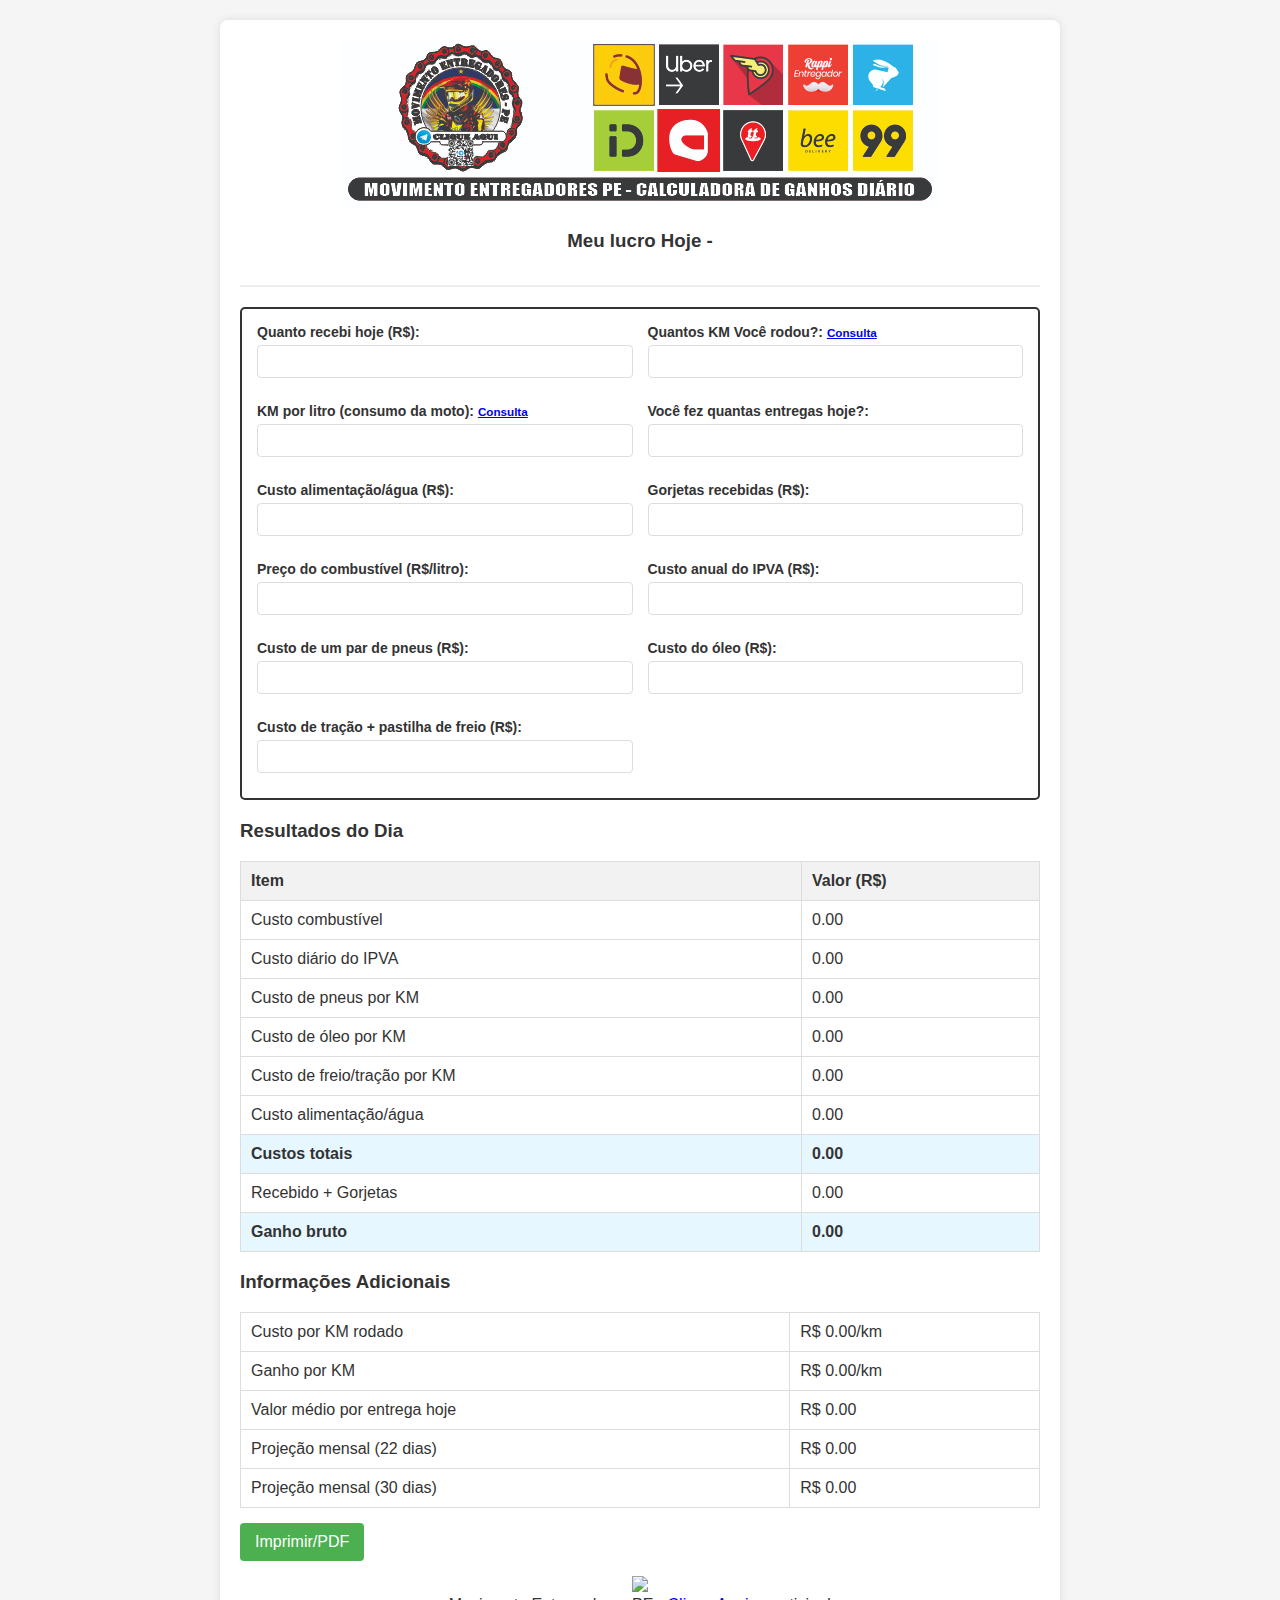
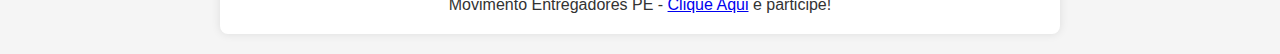
==== index.html @ b0632a25 "Add files via upload" ====
<!DOCTYPE html>
<html lang="pt-BR">
<head>
    <meta charset="UTF-8">
    <meta name="viewport" content="width=device-width, initial-scale=1.0">
    <meta name="description" content="Planilha para cálculo de lucro diário de motoboys, incluindo custos operacionais, ganhos e projeções mensais. Calcule automaticamente seu lucro com base em quilometragem, combustível, manutenção e outros fatores.">
    
    <!-- Meta Tags Open Graph (Facebook, WhatsApp, etc.) -->
    <meta property="og:title" content="Meu Lucro Hoje - Motoboy">
    <meta property="og:description" content="Planilha para cálculo de lucro diário de motoboys. Calcule seus ganhos, custos e projeções mensais automaticamente.">
    <meta property="og:url" content="https://mjmmarcus2.github.io/meulucrohoje/">
    <meta property="og:type" content="website">
    <meta property="og:image" content="https://mjmmarcus2.github.io/meulucrohoje/metatag.jpg">
    <meta property="og:image:width" content="100">
    <meta property="og:image:height" content="100">
    
    <!-- Meta Tags Twitter Card -->
    <meta name="twitter:card" content="summary">
    <meta name="twitter:title" content="Meu Lucro Hoje - Motoboy">
    <meta name="twitter:description" content="Planilha para cálculo de lucro diário de motoboys. Calcule seus ganhos, custos e projeções mensais automaticamente.">
    <meta name="twitter:image" content="https://mjmmarcus2.github.io/meulucrohoje/metatag.jpg">
    <title>Meu Lucro Hoje - Motoboy</title>
    <link rel="icon" href="https://mjmmarcus2.github.io/meulucrohoje/Movimento_icone.ico" type="image/x-icon">
    <style>
        body {
            font-family: Arial, sans-serif;
            margin: 0;
            padding: 20px;
            background-color: #f5f5f5;
            color: #333;
        }
        .container {
            max-width: 800px;
            margin: 0 auto;
            background-color: white;
            padding: 20px;
            border-radius: 8px;
            box-shadow: 0 0 10px rgba(0,0,0,0.1);
        }
        .header {
            text-align: center;
            margin-bottom: 20px;
            border-bottom: 2px solid #eee;
            padding-bottom: 15px;
        }
        .header img {
            max-width: 100%;
            height: auto;
        }
        .form-container {
            border: 2px solid #333;
            padding: 15px;
            border-radius: 5px;
            margin-bottom: 20px;
        }
        .form-grid {
            display: grid;
            grid-template-columns: 1fr 1fr;
            gap: 15px;
        }
        .form-group {
            margin-bottom: 10px;
        }
        .form-group label {
            display: block;
            margin-bottom: 5px;
            font-weight: bold;
            font-size: 14px;
        }
        .form-group input {
            width: 100%;
            padding: 8px;
            border: 1px solid #ddd;
            border-radius: 4px;
            box-sizing: border-box;
        }
        .results {
            margin-top: 20px;
        }
        table {
            width: 100%;
            border-collapse: collapse;
            margin-top: 15px;
        }
        table, th, td {
            border: 1px solid #ddd;
        }
        th, td {
            padding: 10px;
            text-align: left;
        }
        th {
            background-color: #f2f2f2;
        }
        .highlight {
            font-weight: bold;
            background-color: #e6f7ff;
        }
        .print-btn {
            background-color: #4CAF50;
            color: white;
            border: none;
            padding: 10px 15px;
            text-align: center;
            text-decoration: none;
            display: inline-block;
            font-size: 16px;
            margin: 15px 0;
            cursor: pointer;
            border-radius: 4px;
        }
        .cookie-consent {
            position: fixed;
            bottom: 0;
            left: 0;
            right: 0;
            background: #333;
            color: white;
            padding: 15px;
            text-align: center;
            z-index: 1000;
            display: none;
        }
        .cookie-consent button {
            background: #4CAF50;
            color: white;
            border: none;
            padding: 5px 10px;
            margin-left: 10px;
            cursor: pointer;
            border-radius: 3px;
        }
        @media print {
            .print-btn, .cookie-consent {
                display: none;
            }
            body {
                background-color: white;
                padding: 0;
            }
            .container {
                box-shadow: none;
                padding: 0;
            }
        }
    </style>
</head>
<body>
    <div class="container">
        <div class="header">
            <img src="https://mjmmarcus2.github.io/meulucrohoje/logo600x167.jpg" alt="Logo Meu Lucro Hoje">
            <h3>Meu lucro Hoje - <span id="current-date"></span></h3>
        </div>

        <div class="form-container">
            <div class="form-grid">
                <div class="form-group">
                    <label for="recebido">Quanto recebi hoje (R$):</label>
                    <input type="number" id="recebido" step="0.01">
                </div>
                <div class="form-group">
                    <label for="km">Quantos KM Você rodou?: <small><a href="https://g.co/kgs/3cUfHjN" target="_blank">Consulta</a></small></label>  
                    <input type="number" id="km" step="0.1">
                </div>
                <div class="form-group">
                    <label for="kmLitro">KM por litro (consumo da moto): <small><a href="https://www.google.com/search?&q=quantos+km+a+moto+(SUA+MOTO)+faz+por+litro+rodado" target="_blank">Consulta</a></small></label>
                    <input type="number" id="kmLitro" step="0.1">
                </div>
                <div class="form-group">
                    <label for="entregas">Você fez quantas entregas hoje?:</label>
                    <input type="number" id="entregas">
                </div>
                <div class="form-group">
                    <label for="alimentacao">Custo alimentação/água (R$):</label>
                    <input type="number" id="alimentacao" step="0.01">
                </div>
                <div class="form-group">
                    <label for="gorjetas">Gorjetas recebidas (R$):</label>
                    <input type="number" id="gorjetas" step="0.01">
                </div>
                <div class="form-group">
                    <label for="combustivel">Preço do combustível (R$/litro):</label>
                    <input type="number" id="combustivel" step="0.01">
                </div>
                <div class="form-group">
                    <label for="ipva">Custo anual do IPVA (R$):</label>
                    <input type="number" id="ipva" step="0.01">
                </div>
                <div class="form-group">
                    <label for="pneus">Custo de um par de pneus (R$):</label>
                    <input type="number" id="pneus" step="0.01">
                </div>
                <div class="form-group">
                    <label for="oleo">Custo do óleo (R$):</label>
                    <input type="number" id="oleo" step="0.01">
                </div>
                <div class="form-group">
                    <label for="freio">Custo de tração + pastilha de freio (R$):</label>
                    <input type="number" id="freio" step="0.01">
                </div>
            </div>
        </div>

        <div class="results">
            <h3>Resultados do Dia</h3>
            <table>
                <tr>
                    <th>Item</th>
                    <th>Valor (R$)</th>
                </tr>
                <tr>
                    <td>Custo combustível</td>
                    <td id="custo-combustivel">0.00</td>
                </tr>
                <tr>
                    <td>Custo diário do IPVA</td>
                    <td id="custo-ipva">0.00</td>
                </tr>
                <tr>
                    <td>Custo de pneus por KM</td>
                    <td id="custo-pneus">0.00</td>
                </tr>
                <tr>
                    <td>Custo de óleo por KM</td>
                    <td id="custo-oleo">0.00</td>
                </tr>
                <tr>
                    <td>Custo de freio/tração por KM</td>
                    <td id="custo-freio">0.00</td>
                </tr>
                <tr>
                    <td>Custo alimentação/água</td>
                    <td id="custo-alimentacao">0.00</td>
                </tr>
                <tr class="highlight">
                    <td><strong>Custos totais</strong></td>
                    <td id="custos-totais">0.00</td>
                </tr>
                <tr>
                    <td>Recebido + Gorjetas</td>
                    <td id="recebido-total">0.00</td>
                </tr>
                <tr class="highlight">
                    <td><strong>Ganho bruto</strong></td>
                    <td id="ganho-bruto">0.00</td>
                </tr>
            </table>

            <h3>Informações Adicionais</h3>
            <table>
                <tr>
                    <td>Custo por KM rodado</td>
                    <td id="custo-km">R$ 0.00/km</td>
                </tr>
                <tr>
                    <td>Ganho por KM</td>
                    <td id="ganho-km">R$ 0.00/km</td>
                </tr>
                <tr>
                    <td>Valor médio por entrega hoje</td>
                    <td id="valor-entrega">R$ 0.00</td>
                </tr>
                <tr>
                    <td>Projeção mensal (22 dias)</td>
                    <td id="projecao-22">R$ 0.00</td>
                </tr>
                <tr>
                    <td>Projeção mensal (30 dias)</td>
                    <td id="projecao-30">R$ 0.00</td>
                </tr>
            </table>
        </div>

        <button class="print-btn" onclick="window.print()">Imprimir/PDF</button>
		<center> <img src="https://is.gd/iconepequeno"><br>Movimento Entregadores PE - <a href="https://is.gd/movimentope">Clique Aqui</a> e participe! </center>
    </div>

    <div class="cookie-consent" id="cookieConsent">
        Este site usa cookies para salvar os dados do formulário e evitar que você precise preencher tudo novamente em sua próxima visita. 
        Isso permite que você mantenha suas configurações básicas salvas, precisando apenas fazer pequenas modificações diárias.
        <button id="acceptCookies">Aceitar</button>
    </div>

 <script>
    function calcular() {
        // Obter valores dos inputs
        const recebido = parseFloat(document.getElementById('recebido').value) || 0;
        const kmRodados = parseFloat(document.getElementById('kmRodados').value) || 0;
        const kmPorLitro = parseFloat(document.getElementById('kmPorLitro').value) || 1;
        const quantidadeEntregas = parseInt(document.getElementById('quantidadeEntregas').value) || 0;
        const alimentacao = parseFloat(document.getElementById('alimentacao').value) || 0;
        const gorjetas = parseFloat(document.getElementById('gorjetas').value) || 0;
        const precoCombustivel = parseFloat(document.getElementById('precoCombustivel').value) || 0;
        const ipva = parseFloat(document.getElementById('ipva').value) || 0;
        const pneus = parseFloat(document.getElementById('pneus').value) || 0;
        const oleo = parseFloat(document.getElementById('oleo').value) || 0;
        const freio = parseFloat(document.getElementById('freio').value) || 0;
        
        // Realizar cálculos
        const custoCombustivel = (kmRodados / kmPorLitro) * precoCombustivel;
        const custoIpva = ipva / 365;
        const custoPneus = (kmRodados / 30000) * pneus;
        const custoOleo = (kmRodados / 2000) * oleo;
        const custoFreio = (kmRodados / 40000) * freio;
        
        // Custos separados (veículo vs. total)
        const custosVeiculo = custoCombustivel + custoIpva + custoPneus + custoOleo + custoFreio;
        const custosTotais = custosVeiculo + alimentacao; // Inclui alimentação
        
        const ganhoBruto = (recebido + gorjetas) - custosTotais;
        
        // Cálculos adicionais (agora usando custosVeiculo para Custo por KM)
        const custoPorKm = custosVeiculo / kmRodados;
        const ganhoPorKm = ganhoBruto / kmRodados;
        const valorPorEntrega = (recebido + gorjetas) / quantidadeEntregas;
        
        // Projeções mensais
        const projecao22 = ganhoBruto * 22;
        const projecao30 = ganhoBruto * 30;
        
        // Exibir resultados
        document.getElementById('custoCombustivel').textContent = custoCombustivel.toFixed(2);
        document.getElementById('custoIpva').textContent = custoIpva.toFixed(2);
        document.getElementById('custoPneus').textContent = custoPneus.toFixed(2);
        document.getElementById('custoOleo').textContent = custoOleo.toFixed(2);
        document.getElementById('custoFreio').textContent = custoFreio.toFixed(2);
        document.getElementById('custosTotais').textContent = custosTotais.toFixed(2);
        document.getElementById('ganhoBruto').textContent = ganhoBruto.toFixed(2);
        document.getElementById('custoPorKm').textContent = custoPorKm.toFixed(2);
        document.getElementById('ganhoPorKm').textContent = ganhoPorKm.toFixed(2);
        document.getElementById('valorPorEntrega').textContent = valorPorEntrega.toFixed(2);
        document.getElementById('projecao22').textContent = projecao22.toFixed(2);
        document.getElementById('projecao30').textContent = projecao30.toFixed(2);
    }
</script>
</body>
</html>
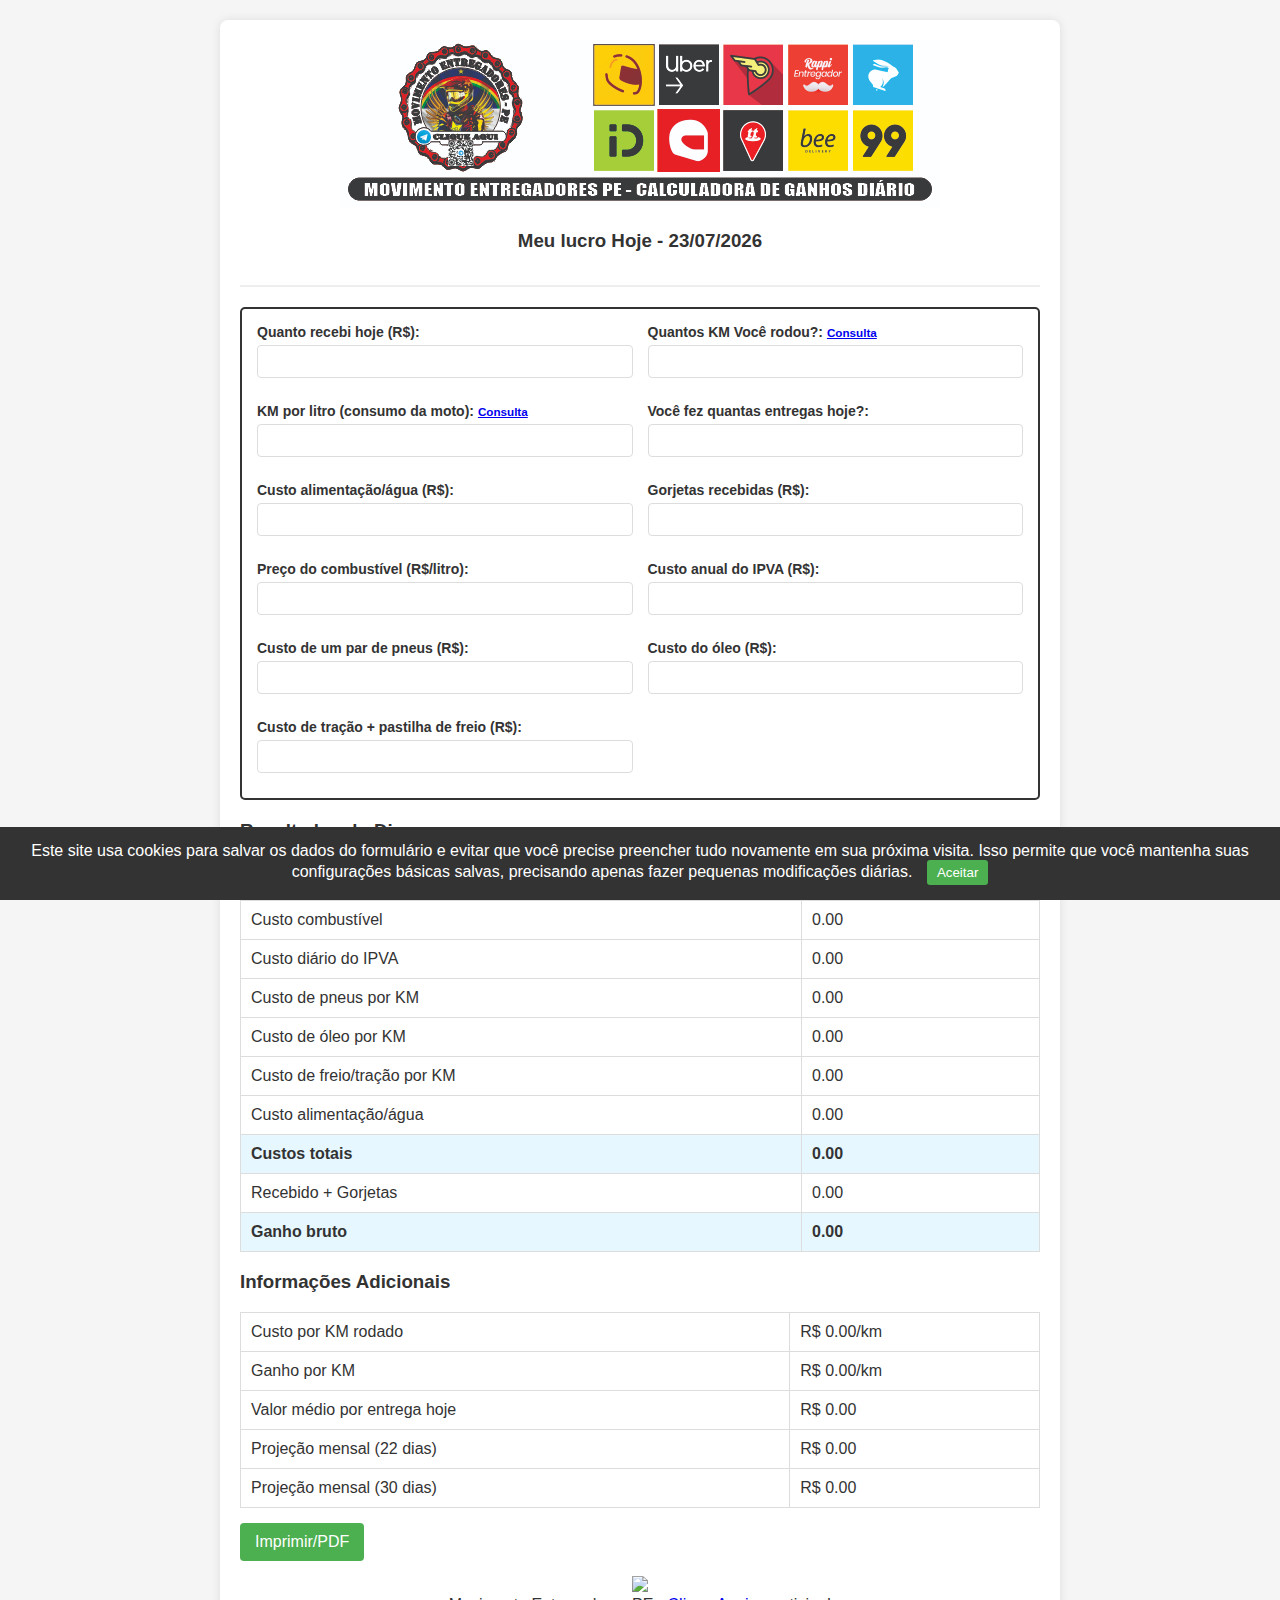
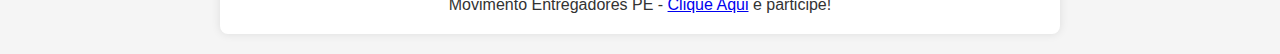
==== commit c2d7ec9d: "Add files via upload" ====
--- a/index.html
+++ b/index.html
@@ -246,7 +246,7 @@
                 </tr>
             </table>
 
-            <h3>Informações Adicionais</h3>
+            <h3>Informações Adicionais</h2>
             <table>
                 <tr>
                     <td>Custo por KM rodado</td>
@@ -281,57 +281,153 @@
         <button id="acceptCookies">Aceitar</button>
     </div>
 
- <script>
-    function calcular() {
+<script>
+    // Funções para manipulação de cookies
+    function setCookie(name, value, days) {
+        const date = new Date();
+        date.setTime(date.getTime() + (days * 24 * 60 * 60 * 1000));
+        const expires = "expires=" + date.toUTCString();
+        document.cookie = name + "=" + value + ";" + expires + ";path=/";
+    }
+
+    function getCookie(name) {
+        const cookieName = name + "=";
+        const decodedCookie = decodeURIComponent(document.cookie);
+        const cookieArray = decodedCookie.split(';');
+        
+        for(let i = 0; i < cookieArray.length; i++) {
+            let cookie = cookieArray[i];
+            while (cookie.charAt(0) === ' ') {
+                cookie = cookie.substring(1);
+            }
+            if (cookie.indexOf(cookieName) === 0) {
+                return cookie.substring(cookieName.length, cookie.length);
+            }
+        }
+        return "";
+    }
+
+    function saveFormData() {
+        const inputs = document.querySelectorAll('input');
+        inputs.forEach(input => {
+            setCookie(input.id, input.value, 30);
+        });
+    }
+
+    function loadFormData() {
+        const inputs = document.querySelectorAll('input');
+        inputs.forEach(input => {
+            const savedValue = getCookie(input.id);
+            if (savedValue !== "") {
+                input.value = savedValue;
+            }
+        });
+        calculate();
+    }
+
+    // Verifica consentimento de cookies
+    function checkCookieConsent() {
+        if (getCookie("cookieConsent") !== "accepted") {
+            document.getElementById('cookieConsent').style.display = 'block';
+        } else {
+            loadFormData();
+        }
+    }
+
+    // Atualiza a data atual
+    function updateDate() {
+        const now = new Date();
+        const options = { 
+            day: '2-digit', 
+            month: '2-digit', 
+            year: 'numeric',
+            timeZone: 'America/Sao_Paulo'
+        };
+        document.getElementById('current-date').textContent = now.toLocaleDateString('pt-BR', options);
+    }
+
+    // Calcula todos os valores
+    function calculate() {
         // Obter valores dos inputs
         const recebido = parseFloat(document.getElementById('recebido').value) || 0;
-        const kmRodados = parseFloat(document.getElementById('kmRodados').value) || 0;
-        const kmPorLitro = parseFloat(document.getElementById('kmPorLitro').value) || 1;
-        const quantidadeEntregas = parseInt(document.getElementById('quantidadeEntregas').value) || 0;
+        const km = parseFloat(document.getElementById('km').value) || 0;
+        const kmLitro = parseFloat(document.getElementById('kmLitro').value) || 1;
+        const entregas = parseInt(document.getElementById('entregas').value) || 0;
         const alimentacao = parseFloat(document.getElementById('alimentacao').value) || 0;
         const gorjetas = parseFloat(document.getElementById('gorjetas').value) || 0;
-        const precoCombustivel = parseFloat(document.getElementById('precoCombustivel').value) || 0;
+        const combustivel = parseFloat(document.getElementById('combustivel').value) || 0;
         const ipva = parseFloat(document.getElementById('ipva').value) || 0;
         const pneus = parseFloat(document.getElementById('pneus').value) || 0;
         const oleo = parseFloat(document.getElementById('oleo').value) || 0;
         const freio = parseFloat(document.getElementById('freio').value) || 0;
-        
+
         // Realizar cálculos
-        const custoCombustivel = (kmRodados / kmPorLitro) * precoCombustivel;
+        const custoCombustivel = (km / kmLitro) * combustivel;
         const custoIpva = ipva / 365;
-        const custoPneus = (kmRodados / 30000) * pneus;
-        const custoOleo = (kmRodados / 2000) * oleo;
-        const custoFreio = (kmRodados / 40000) * freio;
-        
-        // Custos separados (veículo vs. total)
+        const custoPneus = (km / 30000) * pneus;
+        const custoOleo = (km / 2000) * oleo;
+        const custoFreio = (km / 40000) * freio;
+        
+        // Custos totais do VEÍCULO (sem alimentação)
         const custosVeiculo = custoCombustivel + custoIpva + custoPneus + custoOleo + custoFreio;
-        const custosTotais = custosVeiculo + alimentacao; // Inclui alimentação
-        
-        const ganhoBruto = (recebido + gorjetas) - custosTotais;
-        
-        // Cálculos adicionais (agora usando custosVeiculo para Custo por KM)
-        const custoPorKm = custosVeiculo / kmRodados;
-        const ganhoPorKm = ganhoBruto / kmRodados;
-        const valorPorEntrega = (recebido + gorjetas) / quantidadeEntregas;
-        
-        // Projeções mensais
+        
+        // Custos totais GERAL (inclui alimentação)
+        const custosTotais = custosVeiculo + alimentacao;
+        
+        const recebidoTotal = recebido + gorjetas;
+        const ganhoBruto = recebidoTotal - custosTotais;
+
+        // Cálculos adicionais (usando apenas custos do veículo)
+        const custoKm = custosVeiculo / (km || 1);
+        const ganhoKm = (recebidoTotal - custosVeiculo) / (km || 1);
+        const valorEntrega = recebidoTotal / (entregas || 1);
         const projecao22 = ganhoBruto * 22;
         const projecao30 = ganhoBruto * 30;
-        
-        // Exibir resultados
-        document.getElementById('custoCombustivel').textContent = custoCombustivel.toFixed(2);
-        document.getElementById('custoIpva').textContent = custoIpva.toFixed(2);
-        document.getElementById('custoPneus').textContent = custoPneus.toFixed(2);
-        document.getElementById('custoOleo').textContent = custoOleo.toFixed(2);
-        document.getElementById('custoFreio').textContent = custoFreio.toFixed(2);
-        document.getElementById('custosTotais').textContent = custosTotais.toFixed(2);
-        document.getElementById('ganhoBruto').textContent = ganhoBruto.toFixed(2);
-        document.getElementById('custoPorKm').textContent = custoPorKm.toFixed(2);
-        document.getElementById('ganhoPorKm').textContent = ganhoPorKm.toFixed(2);
-        document.getElementById('valorPorEntrega').textContent = valorPorEntrega.toFixed(2);
-        document.getElementById('projecao22').textContent = projecao22.toFixed(2);
-        document.getElementById('projecao30').textContent = projecao30.toFixed(2);
-    }
+
+        // Atualizar a interface
+        document.getElementById('custo-combustivel').textContent = custoCombustivel.toFixed(2);
+        document.getElementById('custo-ipva').textContent = custoIpva.toFixed(2);
+        document.getElementById('custo-pneus').textContent = custoPneus.toFixed(2);
+        document.getElementById('custo-oleo').textContent = custoOleo.toFixed(2);
+        document.getElementById('custo-freio').textContent = custoFreio.toFixed(2);
+        document.getElementById('custo-alimentacao').textContent = alimentacao.toFixed(2);
+        document.getElementById('custos-totais').textContent = custosTotais.toFixed(2);
+        document.getElementById('recebido-total').textContent = recebidoTotal.toFixed(2);
+        document.getElementById('ganho-bruto').textContent = ganhoBruto.toFixed(2);
+
+        document.getElementById('custo-km').textContent = `R$ ${custoKm.toFixed(2)}/km`;
+        document.getElementById('ganho-km').textContent = `R$ ${ganhoKm.toFixed(2)}/km`;
+        document.getElementById('valor-entrega').textContent = `R$ ${valorEntrega.toFixed(2)}`;
+        document.getElementById('projecao-22').textContent = `R$ ${projecao22.toFixed(2)}`;
+        document.getElementById('projecao-30').textContent = `R$ ${projecao30.toFixed(2)}`;
+
+        // Salva os dados sempre que houver mudanças (se cookies aceitos)
+        if (getCookie("cookieConsent") === "accepted") {
+            saveFormData();
+        }
+    }
+
+    // Configurar eventos quando a página carregar
+    document.addEventListener('DOMContentLoaded', function() {
+        updateDate();
+        checkCookieConsent();
+        
+        // Configurar botão de aceitar cookies
+        document.getElementById('acceptCookies').addEventListener('click', function() {
+            setCookie("cookieConsent", "accepted", 365);
+            document.getElementById('cookieConsent').style.display = 'none';
+            loadFormData();
+        });
+        
+        // Adiciona event listeners a todos os inputs
+        const inputs = document.querySelectorAll('input');
+        inputs.forEach(input => {
+            input.addEventListener('input', calculate);
+        });
+
+        // Calcula os valores iniciais
+        calculate();
+    });
 </script>
 </body>
 </html>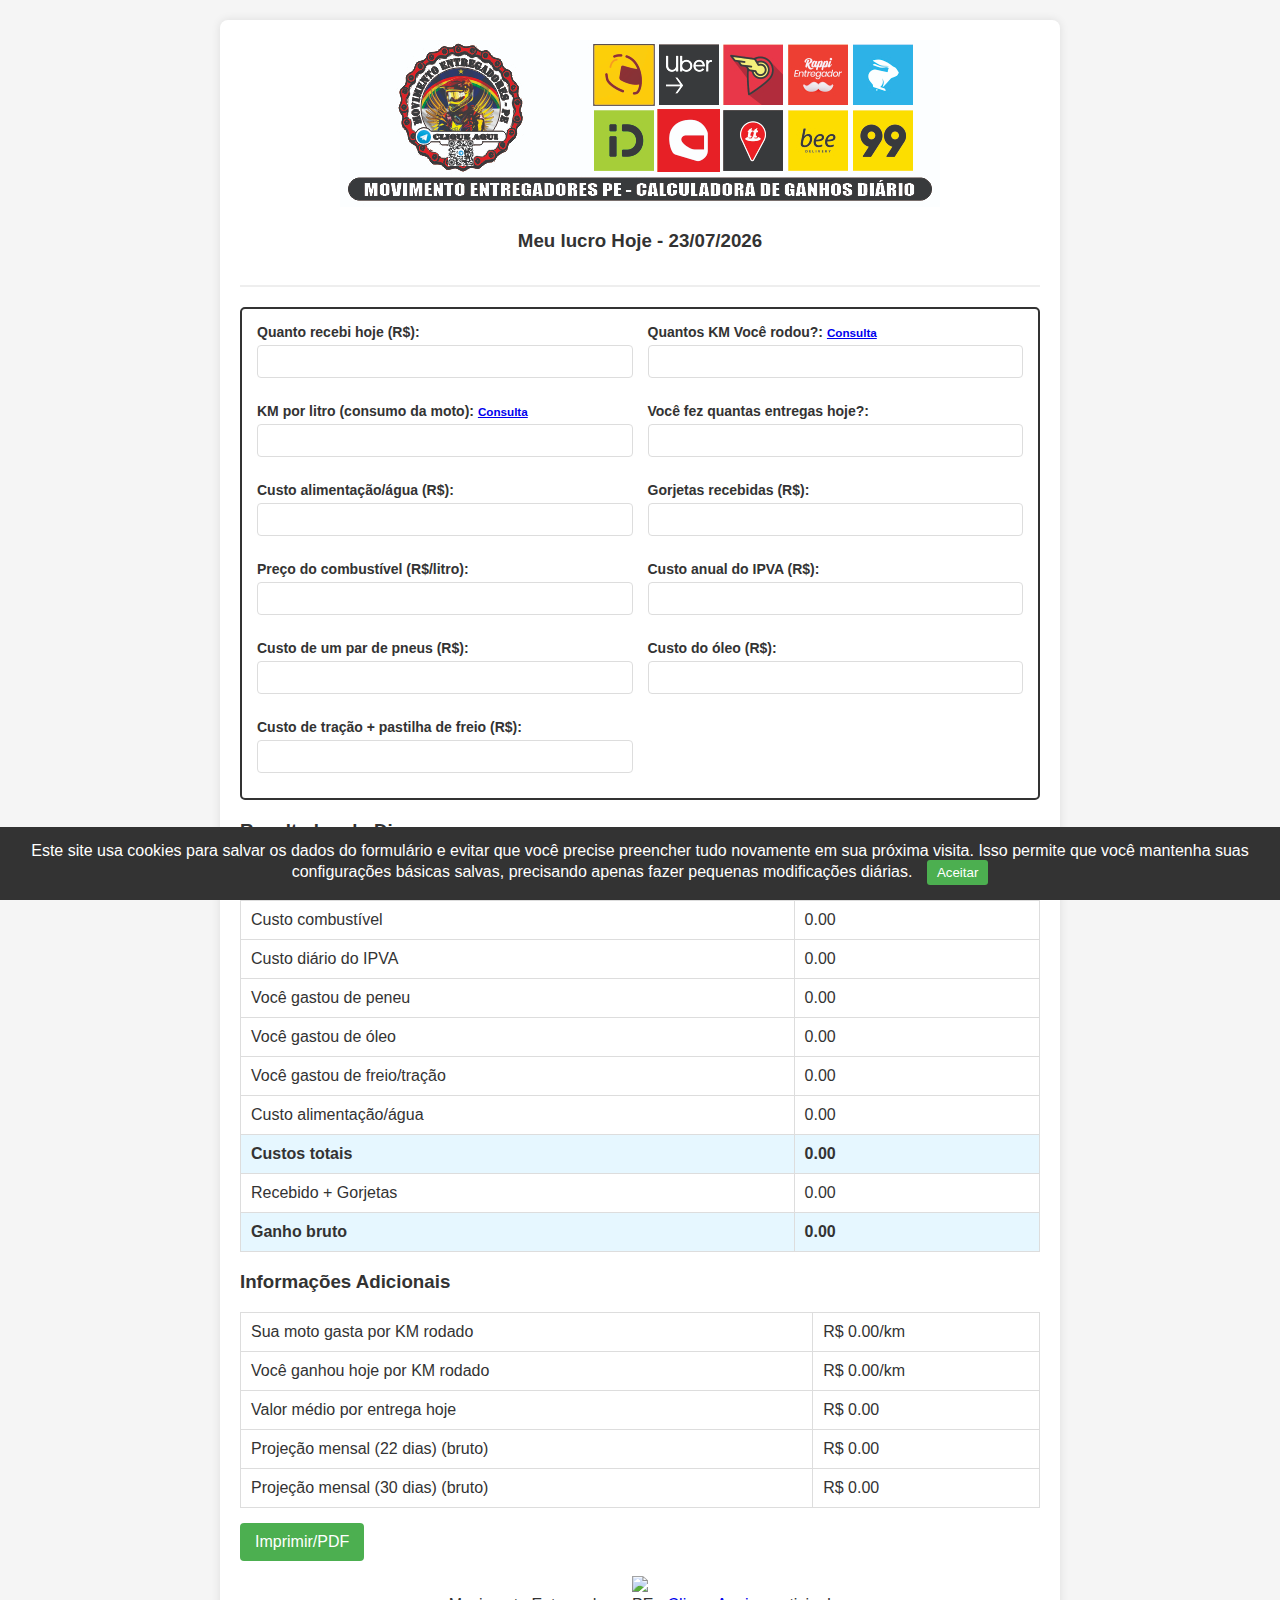
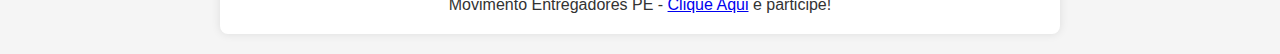
==== commit d6a02178: "Add files via upload" ====
--- a/index.html
+++ b/index.html
@@ -217,15 +217,15 @@
                     <td id="custo-ipva">0.00</td>
                 </tr>
                 <tr>
-                    <td>Custo de pneus por KM</td>
+                    <td>Você gastou de peneu</td>
                     <td id="custo-pneus">0.00</td>
                 </tr>
                 <tr>
-                    <td>Custo de óleo por KM</td>
+                    <td>Você gastou de óleo</td>
                     <td id="custo-oleo">0.00</td>
                 </tr>
                 <tr>
-                    <td>Custo de freio/tração por KM</td>
+                    <td>Você gastou de freio/tração</td>
                     <td id="custo-freio">0.00</td>
                 </tr>
                 <tr>
@@ -249,11 +249,11 @@
             <h3>Informações Adicionais</h2>
             <table>
                 <tr>
-                    <td>Custo por KM rodado</td>
+                    <td>Sua moto gasta por KM rodado</td>
                     <td id="custo-km">R$ 0.00/km</td>
                 </tr>
                 <tr>
-                    <td>Ganho por KM</td>
+                    <td>Você ganhou hoje por KM rodado</td>
                     <td id="ganho-km">R$ 0.00/km</td>
                 </tr>
                 <tr>
@@ -261,11 +261,11 @@
                     <td id="valor-entrega">R$ 0.00</td>
                 </tr>
                 <tr>
-                    <td>Projeção mensal (22 dias)</td>
+                    <td>Projeção mensal (22 dias) (bruto)</td>
                     <td id="projecao-22">R$ 0.00</td>
                 </tr>
                 <tr>
-                    <td>Projeção mensal (30 dias)</td>
+                    <td>Projeção mensal (30 dias) (bruto)</td>
                     <td id="projecao-30">R$ 0.00</td>
                 </tr>
             </table>
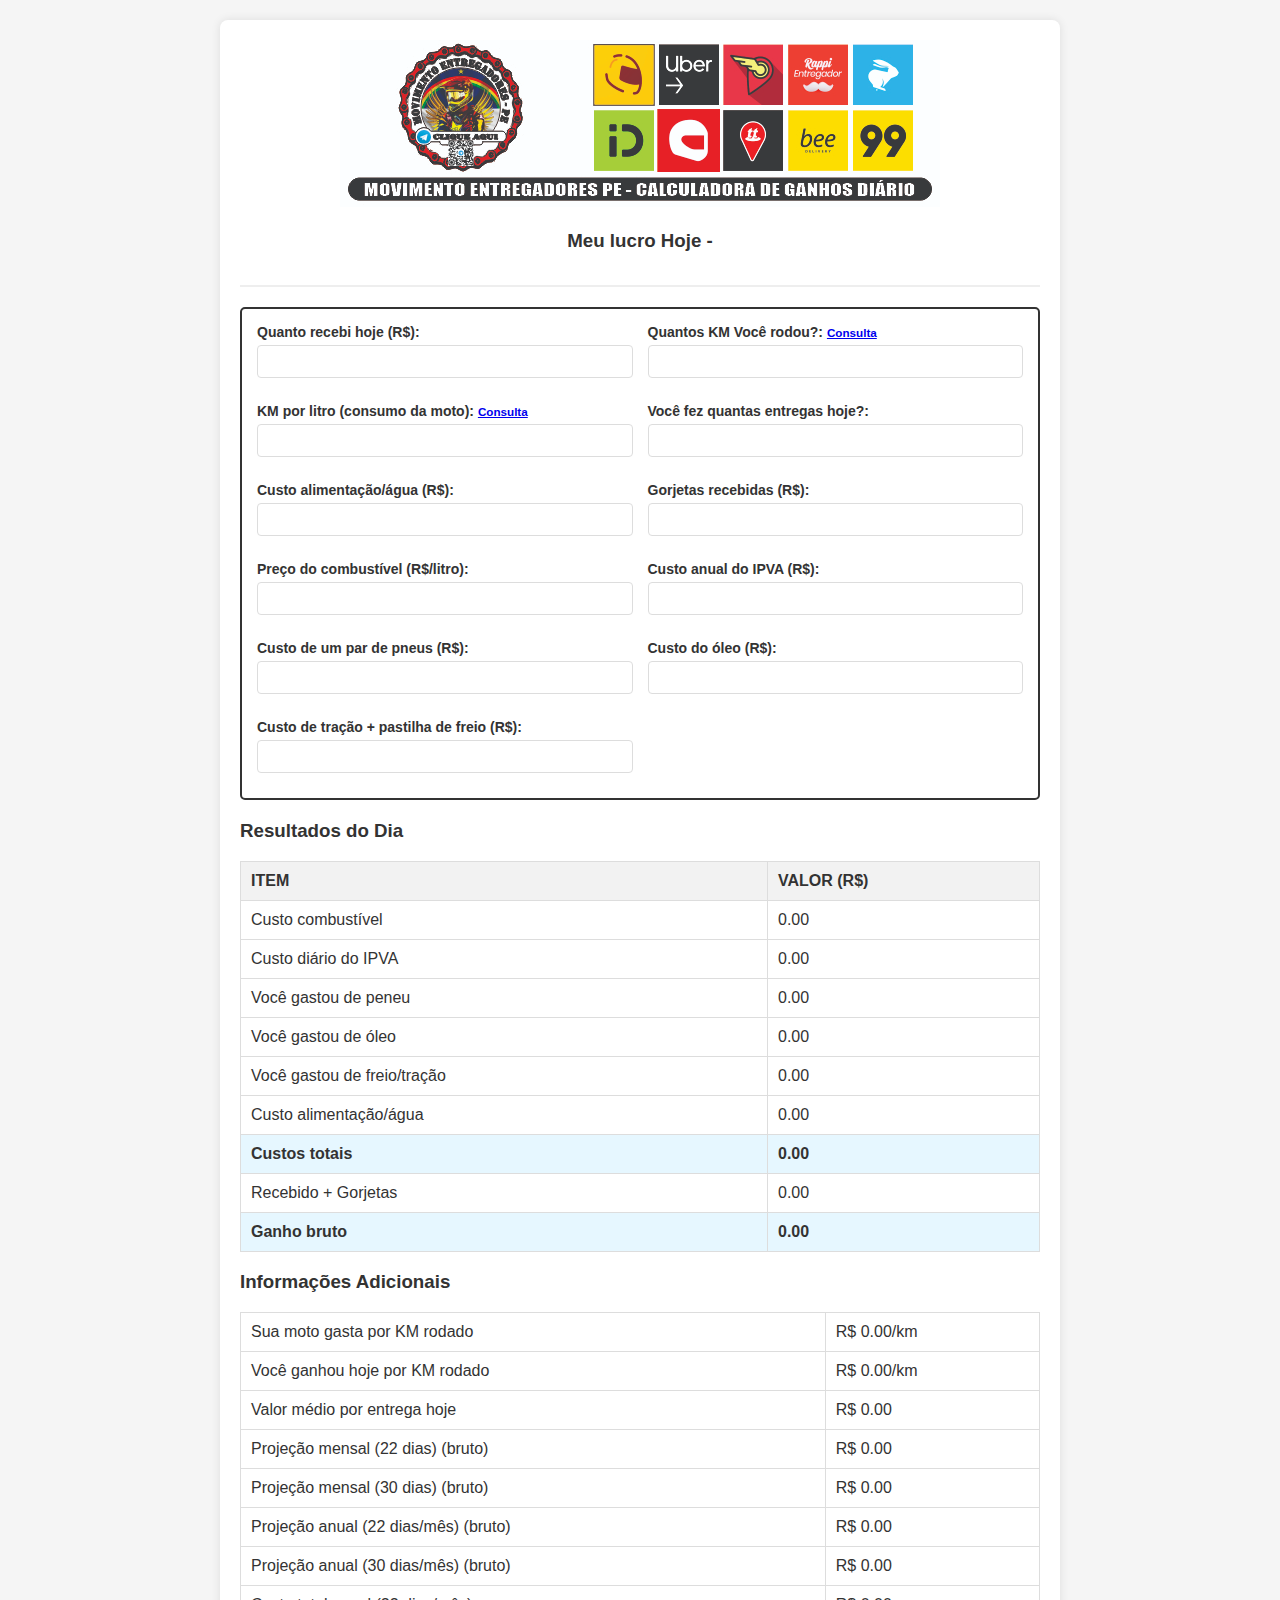
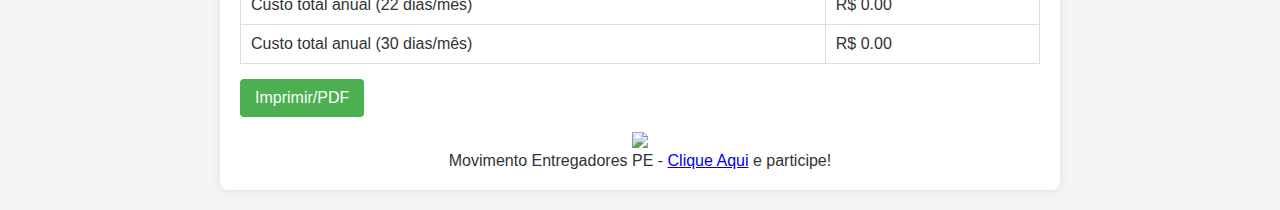
==== commit 017b2de1: "Add files via upload" ====
--- a/index.html
+++ b/index.html
@@ -205,8 +205,8 @@
             <h3>Resultados do Dia</h3>
             <table>
                 <tr>
-                    <th>Item</th>
-                    <th>Valor (R$)</th>
+                    <th>ITEM</th>
+                    <th>VALOR (R$)</th>
                 </tr>
                 <tr>
                     <td>Custo combustível</td>
@@ -268,7 +268,23 @@
                     <td>Projeção mensal (30 dias) (bruto)</td>
                     <td id="projecao-30">R$ 0.00</td>
                 </tr>
-            </table>
+                <tr>
+                    <td>Projeção anual (22 dias/mês) (bruto)</td>
+                    <td id="projecao-anual-22">R$ 0.00</td>
+                </tr>
+                <tr>
+                    <td>Projeção anual (30 dias/mês) (bruto)</td>
+                    <td id="projecao-anual-30">R$ 0.00</td>
+                </tr>
+                <tr>
+                    <td>Custo total anual (22 dias/mês)</td>
+                    <td id="custo-anual-22">R$ 0.00</td>
+                </tr>
+                <tr>
+                    <td>Custo total anual (30 dias/mês)</td>
+                    <td id="custo-anual-30">R$ 0.00</td>
+                </tr>
+</table>
         </div>
 
         <button class="print-btn" onclick="window.print()">Imprimir/PDF</button>
@@ -282,58 +298,8 @@
     </div>
 
 <script>
-    // Funções para manipulação de cookies
-    function setCookie(name, value, days) {
-        const date = new Date();
-        date.setTime(date.getTime() + (days * 24 * 60 * 60 * 1000));
-        const expires = "expires=" + date.toUTCString();
-        document.cookie = name + "=" + value + ";" + expires + ";path=/";
-    }
-
-    function getCookie(name) {
-        const cookieName = name + "=";
-        const decodedCookie = decodeURIComponent(document.cookie);
-        const cookieArray = decodedCookie.split(';');
-        
-        for(let i = 0; i < cookieArray.length; i++) {
-            let cookie = cookieArray[i];
-            while (cookie.charAt(0) === ' ') {
-                cookie = cookie.substring(1);
-            }
-            if (cookie.indexOf(cookieName) === 0) {
-                return cookie.substring(cookieName.length, cookie.length);
-            }
-        }
-        return "";
-    }
-
-    function saveFormData() {
-        const inputs = document.querySelectorAll('input');
-        inputs.forEach(input => {
-            setCookie(input.id, input.value, 30);
-        });
-    }
-
-    function loadFormData() {
-        const inputs = document.querySelectorAll('input');
-        inputs.forEach(input => {
-            const savedValue = getCookie(input.id);
-            if (savedValue !== "") {
-                input.value = savedValue;
-            }
-        });
-        calculate();
-    }
-
-    // Verifica consentimento de cookies
-    function checkCookieConsent() {
-        if (getCookie("cookieConsent") !== "accepted") {
-            document.getElementById('cookieConsent').style.display = 'block';
-        } else {
-            loadFormData();
-        }
-    }
-
+    // [As funções setCookie, getCookie, saveFormData, loadFormData, checkCookieConsent permanecem iguais]
+    
     // Atualiza a data atual
     function updateDate() {
         const now = new Date();
@@ -377,14 +343,22 @@
         const recebidoTotal = recebido + gorjetas;
         const ganhoBruto = recebidoTotal - custosTotais;
 
-        // Cálculos adicionais (usando apenas custos do veículo)
+        // Cálculos diários
         const custoKm = custosVeiculo / (km || 1);
         const ganhoKm = (recebidoTotal - custosVeiculo) / (km || 1);
         const valorEntrega = recebidoTotal / (entregas || 1);
+        
+        // Projeções mensais
         const projecao22 = ganhoBruto * 22;
         const projecao30 = ganhoBruto * 30;
-
-        // Atualizar a interface
+        
+        // NOVAS PROJEÇÕES ANUAIS (adicionadas conforme solicitado)
+        const projecaoAnual22 = ganhoBruto * 22 * 12;
+        const projecaoAnual30 = ganhoBruto * 30 * 12;
+        const custoAnual22 = custosTotais * 22 * 12;
+        const custoAnual30 = custosTotais * 30 * 12;
+
+        // Atualizar a interface - resultados do dia
         document.getElementById('custo-combustivel').textContent = custoCombustivel.toFixed(2);
         document.getElementById('custo-ipva').textContent = custoIpva.toFixed(2);
         document.getElementById('custo-pneus').textContent = custoPneus.toFixed(2);
@@ -395,11 +369,20 @@
         document.getElementById('recebido-total').textContent = recebidoTotal.toFixed(2);
         document.getElementById('ganho-bruto').textContent = ganhoBruto.toFixed(2);
 
+        // Atualizar informações adicionais
         document.getElementById('custo-km').textContent = `R$ ${custoKm.toFixed(2)}/km`;
         document.getElementById('ganho-km').textContent = `R$ ${ganhoKm.toFixed(2)}/km`;
         document.getElementById('valor-entrega').textContent = `R$ ${valorEntrega.toFixed(2)}`;
+        
+        // Atualizar projeções mensais
         document.getElementById('projecao-22').textContent = `R$ ${projecao22.toFixed(2)}`;
         document.getElementById('projecao-30').textContent = `R$ ${projecao30.toFixed(2)}`;
+        
+        // Atualizar NOVAS projeções anuais (adicionadas conforme solicitado)
+        document.getElementById('projecao-anual-22').textContent = `R$ ${projecaoAnual22.toFixed(2)}`;
+        document.getElementById('projecao-anual-30').textContent = `R$ ${projecaoAnual30.toFixed(2)}`;
+        document.getElementById('custo-anual-22').textContent = `R$ ${custoAnual22.toFixed(2)}`;
+        document.getElementById('custo-anual-30').textContent = `R$ ${custoAnual30.toFixed(2)}`;
 
         // Salva os dados sempre que houver mudanças (se cookies aceitos)
         if (getCookie("cookieConsent") === "accepted") {
@@ -407,27 +390,7 @@
         }
     }
 
-    // Configurar eventos quando a página carregar
-    document.addEventListener('DOMContentLoaded', function() {
-        updateDate();
-        checkCookieConsent();
-        
-        // Configurar botão de aceitar cookies
-        document.getElementById('acceptCookies').addEventListener('click', function() {
-            setCookie("cookieConsent", "accepted", 365);
-            document.getElementById('cookieConsent').style.display = 'none';
-            loadFormData();
-        });
-        
-        // Adiciona event listeners a todos os inputs
-        const inputs = document.querySelectorAll('input');
-        inputs.forEach(input => {
-            input.addEventListener('input', calculate);
-        });
-
-        // Calcula os valores iniciais
-        calculate();
-    });
+    // [O restante do código permanece igual]
 </script>
 </body>
 </html>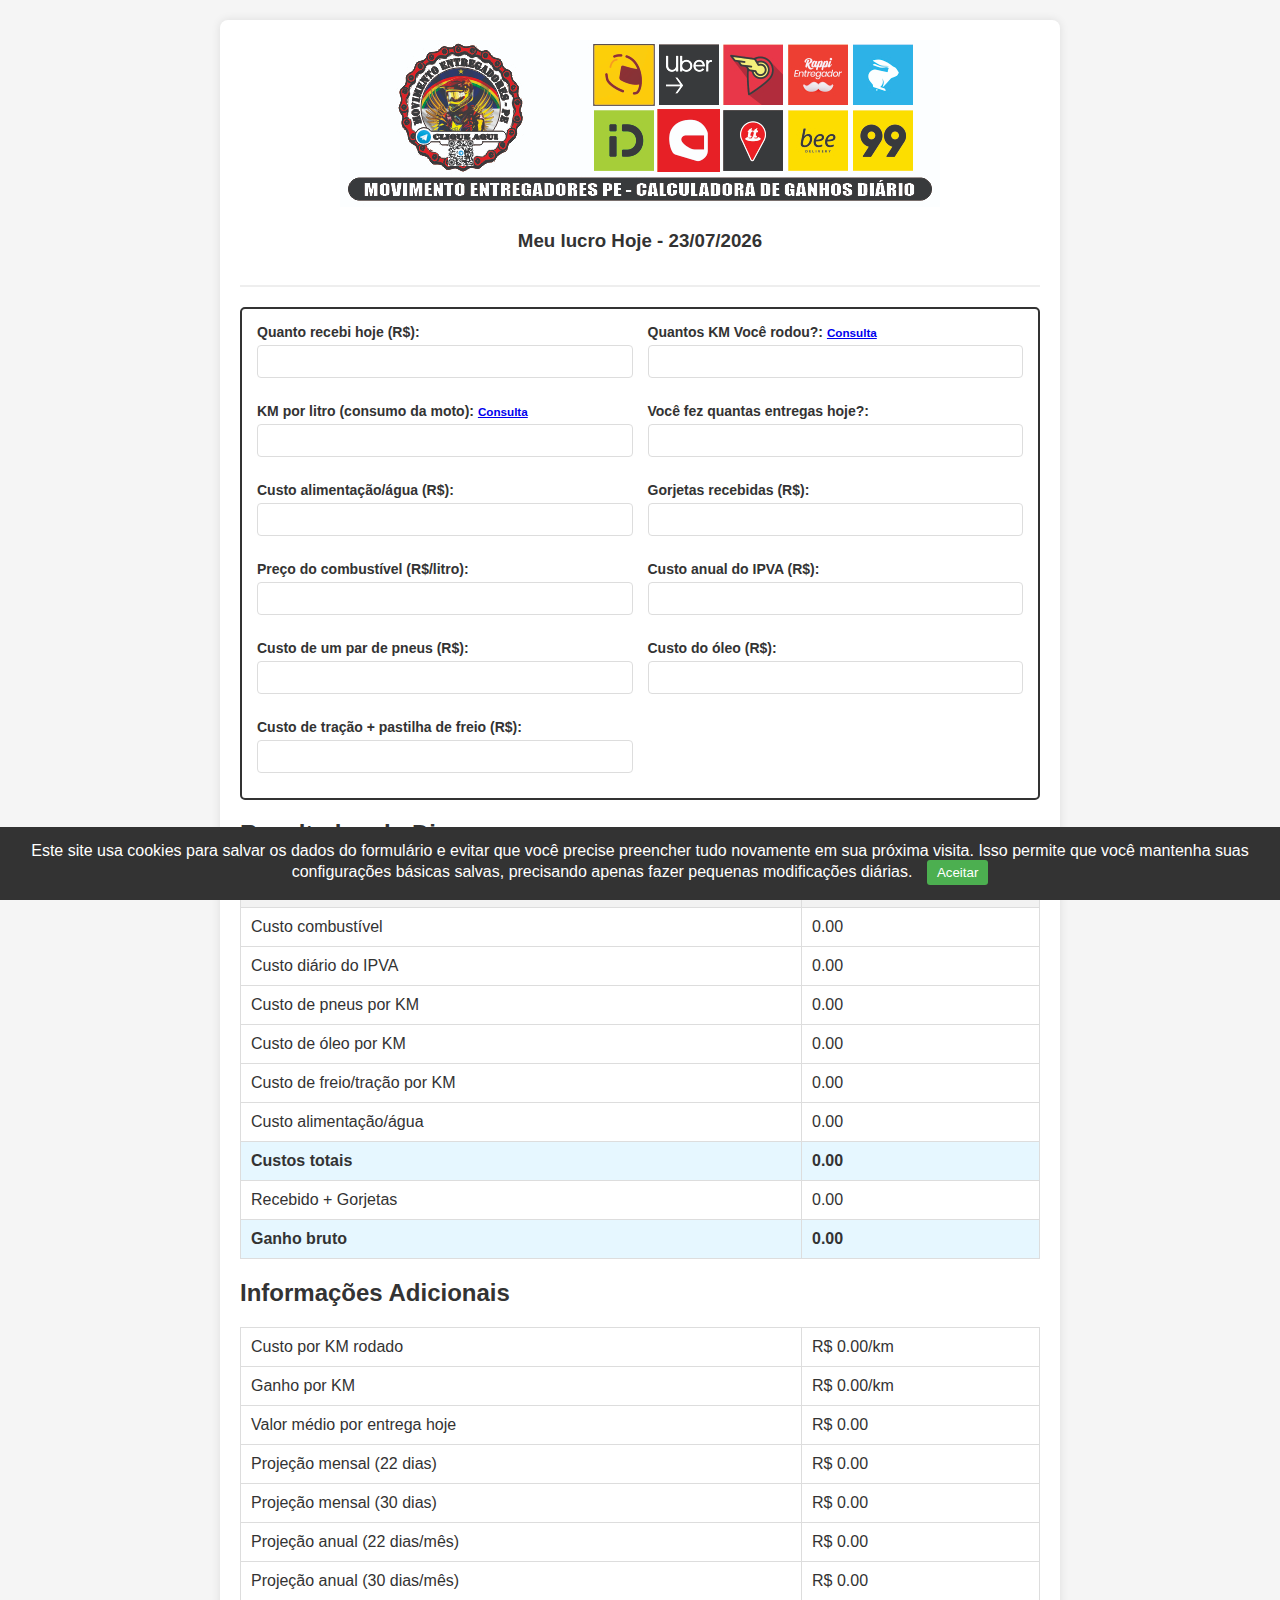
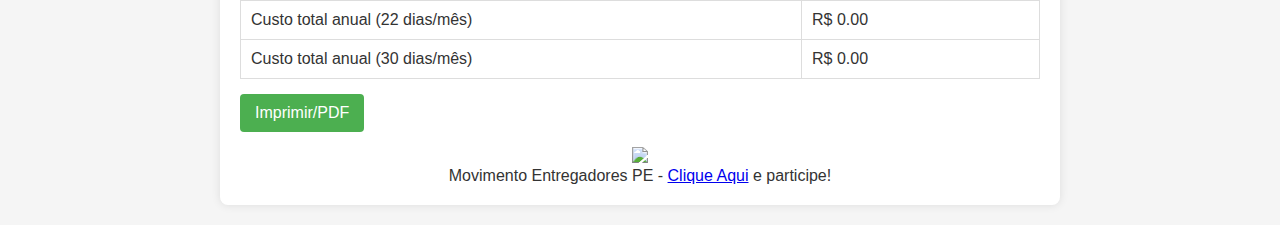
==== commit 9698d93b: "Add files via upload" ====
--- a/index.html
+++ b/index.html
@@ -202,11 +202,11 @@
         </div>
 
         <div class="results">
-            <h3>Resultados do Dia</h3>
+            <h2>Resultados do Dia</h2>
             <table>
                 <tr>
-                    <th>ITEM</th>
-                    <th>VALOR (R$)</th>
+                    <th>Item</th>
+                    <th>Valor (R$)</th>
                 </tr>
                 <tr>
                     <td>Custo combustível</td>
@@ -217,15 +217,15 @@
                     <td id="custo-ipva">0.00</td>
                 </tr>
                 <tr>
-                    <td>Você gastou de peneu</td>
+                    <td>Custo de pneus por KM</td>
                     <td id="custo-pneus">0.00</td>
                 </tr>
                 <tr>
-                    <td>Você gastou de óleo</td>
+                    <td>Custo de óleo por KM</td>
                     <td id="custo-oleo">0.00</td>
                 </tr>
                 <tr>
-                    <td>Você gastou de freio/tração</td>
+                    <td>Custo de freio/tração por KM</td>
                     <td id="custo-freio">0.00</td>
                 </tr>
                 <tr>
@@ -246,14 +246,14 @@
                 </tr>
             </table>
 
-            <h3>Informações Adicionais</h2>
+            <h2>Informações Adicionais</h2>
             <table>
                 <tr>
-                    <td>Sua moto gasta por KM rodado</td>
+                    <td>Custo por KM rodado</td>
                     <td id="custo-km">R$ 0.00/km</td>
                 </tr>
                 <tr>
-                    <td>Você ganhou hoje por KM rodado</td>
+                    <td>Ganho por KM</td>
                     <td id="ganho-km">R$ 0.00/km</td>
                 </tr>
                 <tr>
@@ -261,19 +261,19 @@
                     <td id="valor-entrega">R$ 0.00</td>
                 </tr>
                 <tr>
-                    <td>Projeção mensal (22 dias) (bruto)</td>
+                    <td>Projeção mensal (22 dias)</td>
                     <td id="projecao-22">R$ 0.00</td>
                 </tr>
                 <tr>
-                    <td>Projeção mensal (30 dias) (bruto)</td>
+                    <td>Projeção mensal (30 dias)</td>
                     <td id="projecao-30">R$ 0.00</td>
                 </tr>
                 <tr>
-                    <td>Projeção anual (22 dias/mês) (bruto)</td>
+                    <td>Projeção anual (22 dias/mês)</td>
                     <td id="projecao-anual-22">R$ 0.00</td>
                 </tr>
                 <tr>
-                    <td>Projeção anual (30 dias/mês) (bruto)</td>
+                    <td>Projeção anual (30 dias/mês)</td>
                     <td id="projecao-anual-30">R$ 0.00</td>
                 </tr>
                 <tr>
@@ -284,7 +284,7 @@
                     <td>Custo total anual (30 dias/mês)</td>
                     <td id="custo-anual-30">R$ 0.00</td>
                 </tr>
-</table>
+            </table>
         </div>
 
         <button class="print-btn" onclick="window.print()">Imprimir/PDF</button>
@@ -297,100 +297,165 @@
         <button id="acceptCookies">Aceitar</button>
     </div>
 
-<script>
-    // [As funções setCookie, getCookie, saveFormData, loadFormData, checkCookieConsent permanecem iguais]
-    
-    // Atualiza a data atual
-    function updateDate() {
-        const now = new Date();
-        const options = { 
-            day: '2-digit', 
-            month: '2-digit', 
-            year: 'numeric',
-            timeZone: 'America/Sao_Paulo'
-        };
-        document.getElementById('current-date').textContent = now.toLocaleDateString('pt-BR', options);
-    }
-
-    // Calcula todos os valores
-    function calculate() {
-        // Obter valores dos inputs
-        const recebido = parseFloat(document.getElementById('recebido').value) || 0;
-        const km = parseFloat(document.getElementById('km').value) || 0;
-        const kmLitro = parseFloat(document.getElementById('kmLitro').value) || 1;
-        const entregas = parseInt(document.getElementById('entregas').value) || 0;
-        const alimentacao = parseFloat(document.getElementById('alimentacao').value) || 0;
-        const gorjetas = parseFloat(document.getElementById('gorjetas').value) || 0;
-        const combustivel = parseFloat(document.getElementById('combustivel').value) || 0;
-        const ipva = parseFloat(document.getElementById('ipva').value) || 0;
-        const pneus = parseFloat(document.getElementById('pneus').value) || 0;
-        const oleo = parseFloat(document.getElementById('oleo').value) || 0;
-        const freio = parseFloat(document.getElementById('freio').value) || 0;
-
-        // Realizar cálculos
-        const custoCombustivel = (km / kmLitro) * combustivel;
-        const custoIpva = ipva / 365;
-        const custoPneus = (km / 30000) * pneus;
-        const custoOleo = (km / 2000) * oleo;
-        const custoFreio = (km / 40000) * freio;
-        
-        // Custos totais do VEÍCULO (sem alimentação)
-        const custosVeiculo = custoCombustivel + custoIpva + custoPneus + custoOleo + custoFreio;
-        
-        // Custos totais GERAL (inclui alimentação)
-        const custosTotais = custosVeiculo + alimentacao;
-        
-        const recebidoTotal = recebido + gorjetas;
-        const ganhoBruto = recebidoTotal - custosTotais;
-
-        // Cálculos diários
-        const custoKm = custosVeiculo / (km || 1);
-        const ganhoKm = (recebidoTotal - custosVeiculo) / (km || 1);
-        const valorEntrega = recebidoTotal / (entregas || 1);
-        
-        // Projeções mensais
-        const projecao22 = ganhoBruto * 22;
-        const projecao30 = ganhoBruto * 30;
-        
-        // NOVAS PROJEÇÕES ANUAIS (adicionadas conforme solicitado)
-        const projecaoAnual22 = ganhoBruto * 22 * 12;
-        const projecaoAnual30 = ganhoBruto * 30 * 12;
-        const custoAnual22 = custosTotais * 22 * 12;
-        const custoAnual30 = custosTotais * 30 * 12;
-
-        // Atualizar a interface - resultados do dia
-        document.getElementById('custo-combustivel').textContent = custoCombustivel.toFixed(2);
-        document.getElementById('custo-ipva').textContent = custoIpva.toFixed(2);
-        document.getElementById('custo-pneus').textContent = custoPneus.toFixed(2);
-        document.getElementById('custo-oleo').textContent = custoOleo.toFixed(2);
-        document.getElementById('custo-freio').textContent = custoFreio.toFixed(2);
-        document.getElementById('custo-alimentacao').textContent = alimentacao.toFixed(2);
-        document.getElementById('custos-totais').textContent = custosTotais.toFixed(2);
-        document.getElementById('recebido-total').textContent = recebidoTotal.toFixed(2);
-        document.getElementById('ganho-bruto').textContent = ganhoBruto.toFixed(2);
-
-        // Atualizar informações adicionais
-        document.getElementById('custo-km').textContent = `R$ ${custoKm.toFixed(2)}/km`;
-        document.getElementById('ganho-km').textContent = `R$ ${ganhoKm.toFixed(2)}/km`;
-        document.getElementById('valor-entrega').textContent = `R$ ${valorEntrega.toFixed(2)}`;
-        
-        // Atualizar projeções mensais
-        document.getElementById('projecao-22').textContent = `R$ ${projecao22.toFixed(2)}`;
-        document.getElementById('projecao-30').textContent = `R$ ${projecao30.toFixed(2)}`;
-        
-        // Atualizar NOVAS projeções anuais (adicionadas conforme solicitado)
-        document.getElementById('projecao-anual-22').textContent = `R$ ${projecaoAnual22.toFixed(2)}`;
-        document.getElementById('projecao-anual-30').textContent = `R$ ${projecaoAnual30.toFixed(2)}`;
-        document.getElementById('custo-anual-22').textContent = `R$ ${custoAnual22.toFixed(2)}`;
-        document.getElementById('custo-anual-30').textContent = `R$ ${custoAnual30.toFixed(2)}`;
-
-        // Salva os dados sempre que houver mudanças (se cookies aceitos)
-        if (getCookie("cookieConsent") === "accepted") {
-            saveFormData();
-        }
-    }
-
-    // [O restante do código permanece igual]
-</script>
+    <script>
+        // Funções para manipulação de cookies
+        function setCookie(name, value, days) {
+            const date = new Date();
+            date.setTime(date.getTime() + (days * 24 * 60 * 60 * 1000));
+            const expires = "expires=" + date.toUTCString();
+            document.cookie = name + "=" + value + ";" + expires + ";path=/";
+        }
+
+        function getCookie(name) {
+            const cookieName = name + "=";
+            const decodedCookie = decodeURIComponent(document.cookie);
+            const cookieArray = decodedCookie.split(';');
+            
+            for(let i = 0; i < cookieArray.length; i++) {
+                let cookie = cookieArray[i];
+                while (cookie.charAt(0) === ' ') {
+                    cookie = cookie.substring(1);
+                }
+                if (cookie.indexOf(cookieName) === 0) {
+                    return cookie.substring(cookieName.length, cookie.length);
+                }
+            }
+            return "";
+        }
+
+        function saveFormData() {
+            const inputs = document.querySelectorAll('input');
+            inputs.forEach(input => {
+                setCookie(input.id, input.value, 30);
+            });
+        }
+
+        function loadFormData() {
+            const inputs = document.querySelectorAll('input');
+            inputs.forEach(input => {
+                const savedValue = getCookie(input.id);
+                if (savedValue !== "") {
+                    input.value = savedValue;
+                }
+            });
+            calculate();
+        }
+
+        // Verifica consentimento de cookies
+        function checkCookieConsent() {
+            if (getCookie("cookieConsent") !== "accepted") {
+                document.getElementById('cookieConsent').style.display = 'block';
+            } else {
+                loadFormData();
+            }
+        }
+
+        // Atualiza a data atual
+        function updateDate() {
+            const now = new Date();
+            const options = { 
+                day: '2-digit', 
+                month: '2-digit', 
+                year: 'numeric',
+                timeZone: 'America/Sao_Paulo'
+            };
+            document.getElementById('current-date').textContent = now.toLocaleDateString('pt-BR', options);
+        }
+
+        // Calcula todos os valores
+        function calculate() {
+            // Obter valores dos inputs
+            const recebido = parseFloat(document.getElementById('recebido').value) || 0;
+            const km = parseFloat(document.getElementById('km').value) || 0;
+            const kmLitro = parseFloat(document.getElementById('kmLitro').value) || 1;
+            const entregas = parseInt(document.getElementById('entregas').value) || 0;
+            const alimentacao = parseFloat(document.getElementById('alimentacao').value) || 0;
+            const gorjetas = parseFloat(document.getElementById('gorjetas').value) || 0;
+            const combustivel = parseFloat(document.getElementById('combustivel').value) || 0;
+            const ipva = parseFloat(document.getElementById('ipva').value) || 0;
+            const pneus = parseFloat(document.getElementById('pneus').value) || 0;
+            const oleo = parseFloat(document.getElementById('oleo').value) || 0;
+            const freio = parseFloat(document.getElementById('freio').value) || 0;
+
+            // Realizar cálculos
+            const custoCombustivel = (km / kmLitro) * combustivel;
+            const custoIpva = ipva / 365;
+            const custoPneus = (km / 30000) * pneus;
+            const custoOleo = (km / 2000) * oleo;
+            const custoFreio = (km / 40000) * freio;
+            
+            // Custos totais do VEÍCULO (sem alimentação)
+            const custosVeiculo = custoCombustivel + custoIpva + custoPneus + custoOleo + custoFreio;
+            
+            // Custos totais GERAL (inclui alimentação)
+            const custosTotais = custosVeiculo + alimentacao;
+            
+            const recebidoTotal = recebido + gorjetas;
+            const ganhoBruto = recebidoTotal - custosTotais;
+
+            // Cálculos diários
+            const custoKm = custosVeiculo / (km || 1);
+            const ganhoKm = (recebidoTotal - custosVeiculo) / (km || 1);
+            const valorEntrega = recebidoTotal / (entregas || 1);
+            
+            // Projeções mensais
+            const projecao22 = ganhoBruto * 22;
+            const projecao30 = ganhoBruto * 30;
+            
+            // Projeções anuais
+            const projecaoAnual22 = ganhoBruto * 22 * 12;
+            const projecaoAnual30 = ganhoBruto * 30 * 12;
+            const custoAnual22 = custosTotais * 22 * 12;
+            const custoAnual30 = custosTotais * 30 * 12;
+
+            // Atualizar a interface
+            document.getElementById('custo-combustivel').textContent = custoCombustivel.toFixed(2);
+            document.getElementById('custo-ipva').textContent = custoIpva.toFixed(2);
+            document.getElementById('custo-pneus').textContent = custoPneus.toFixed(2);
+            document.getElementById('custo-oleo').textContent = custoOleo.toFixed(2);
+            document.getElementById('custo-freio').textContent = custoFreio.toFixed(2);
+            document.getElementById('custo-alimentacao').textContent = alimentacao.toFixed(2);
+            document.getElementById('custos-totais').textContent = custosTotais.toFixed(2);
+            document.getElementById('recebido-total').textContent = recebidoTotal.toFixed(2);
+            document.getElementById('ganho-bruto').textContent = ganhoBruto.toFixed(2);
+
+            document.getElementById('custo-km').textContent = `R$ ${custoKm.toFixed(2)}/km`;
+            document.getElementById('ganho-km').textContent = `R$ ${ganhoKm.toFixed(2)}/km`;
+            document.getElementById('valor-entrega').textContent = `R$ ${valorEntrega.toFixed(2)}`;
+            document.getElementById('projecao-22').textContent = `R$ ${projecao22.toFixed(2)}`;
+            document.getElementById('projecao-30').textContent = `R$ ${projecao30.toFixed(2)}`;
+            document.getElementById('projecao-anual-22').textContent = `R$ ${projecaoAnual22.toFixed(2)}`;
+            document.getElementById('projecao-anual-30').textContent = `R$ ${projecaoAnual30.toFixed(2)}`;
+            document.getElementById('custo-anual-22').textContent = `R$ ${custoAnual22.toFixed(2)}`;
+            document.getElementById('custo-anual-30').textContent = `R$ ${custoAnual30.toFixed(2)}`;
+
+            // Salva os dados sempre que houver mudanças (se cookies aceitos)
+            if (getCookie("cookieConsent") === "accepted") {
+                saveFormData();
+            }
+        }
+
+        // Configurar eventos quando a página carregar
+        document.addEventListener('DOMContentLoaded', function() {
+            updateDate();
+            checkCookieConsent();
+            
+            // Configurar botão de aceitar cookies
+            document.getElementById('acceptCookies').addEventListener('click', function() {
+                setCookie("cookieConsent", "accepted", 365);
+                document.getElementById('cookieConsent').style.display = 'none';
+                loadFormData();
+            });
+            
+            // Adiciona event listeners a todos os inputs
+            const inputs = document.querySelectorAll('input');
+            inputs.forEach(input => {
+                input.addEventListener('input', calculate);
+            });
+
+            // Calcula os valores iniciais
+            calculate();
+        });
+    </script>
 </body>
 </html>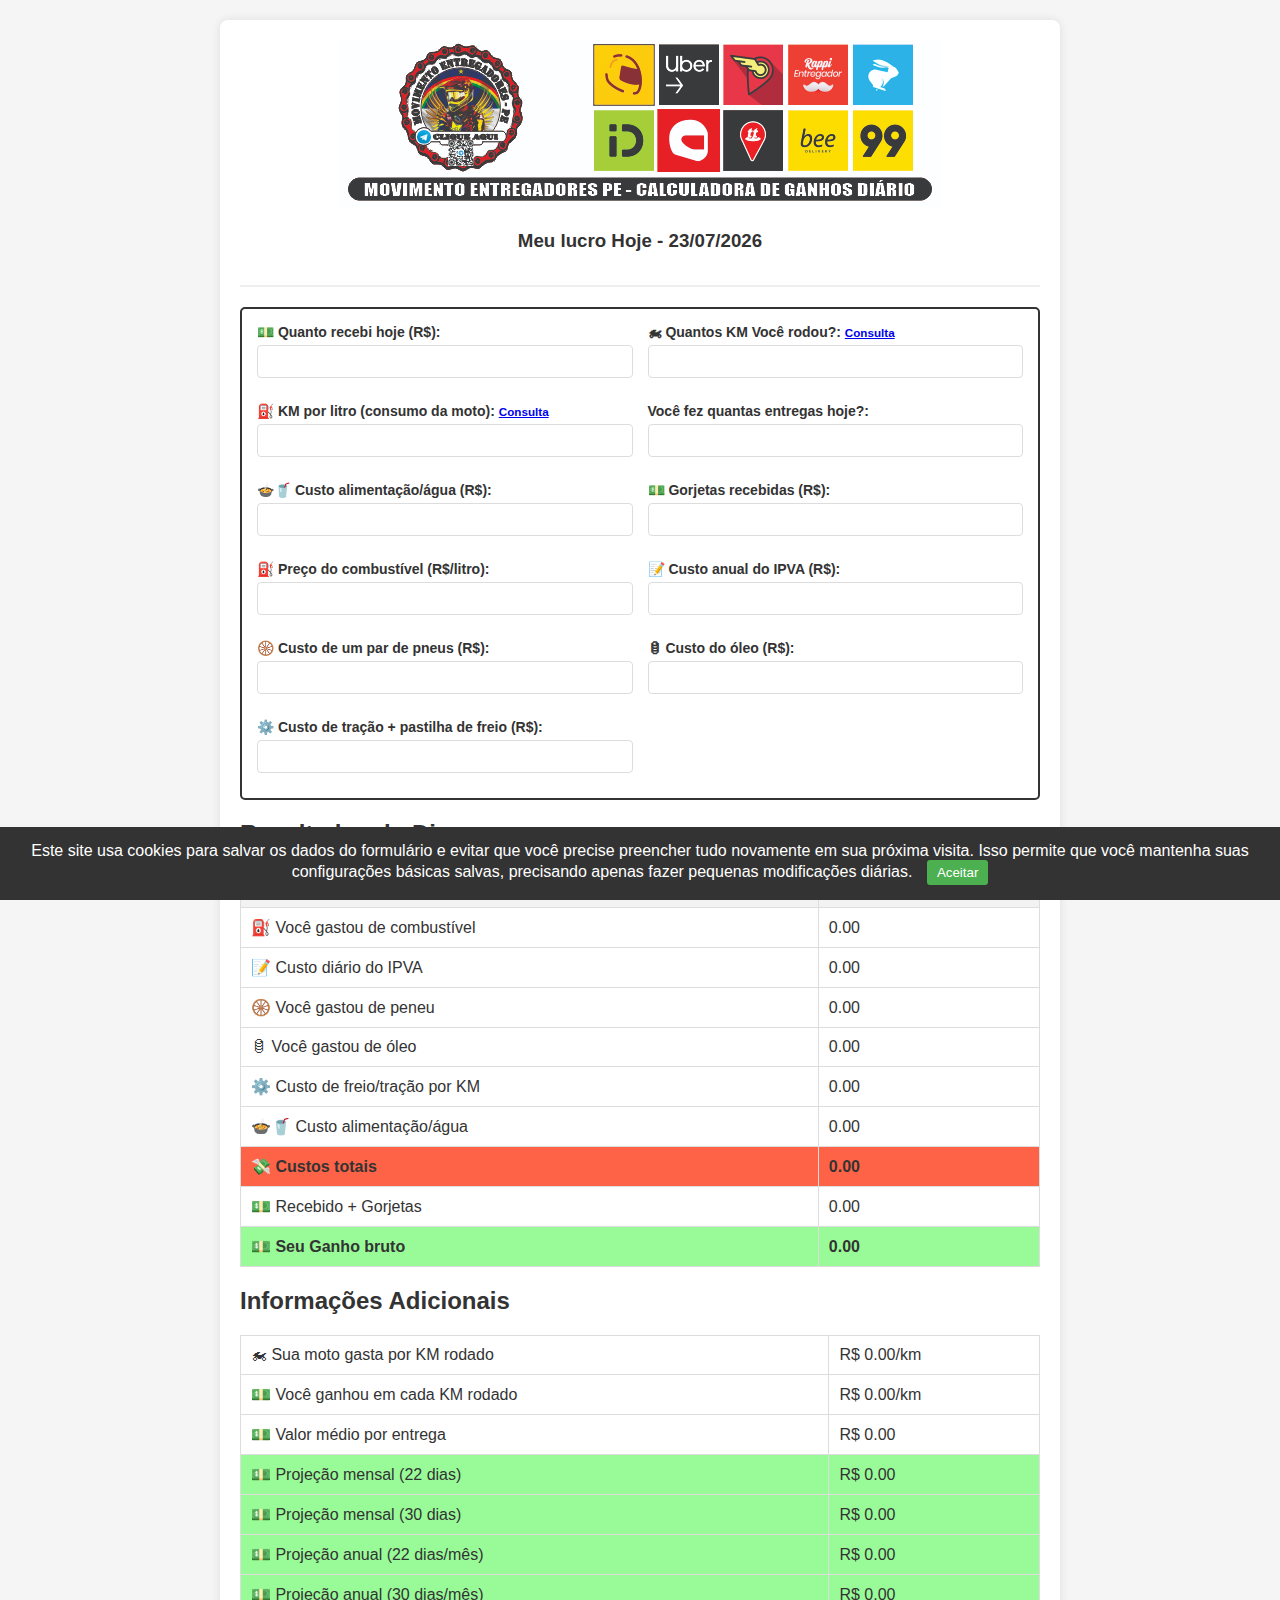
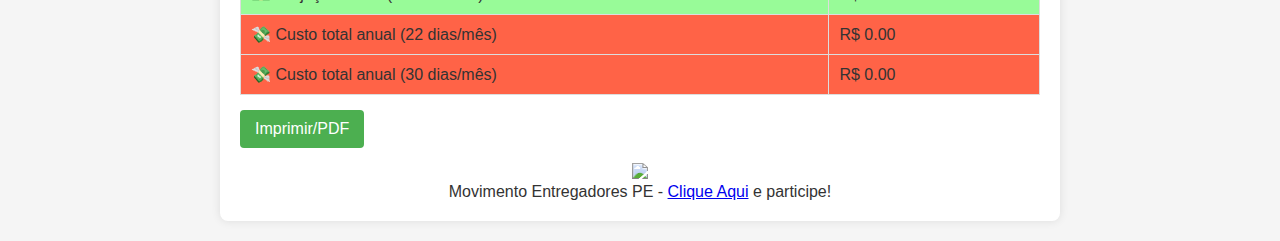
==== commit 068ebb2e: "Add files via upload" ====
--- a/index.html
+++ b/index.html
@@ -155,15 +155,15 @@
         <div class="form-container">
             <div class="form-grid">
                 <div class="form-group">
-                    <label for="recebido">Quanto recebi hoje (R$):</label>
+                    <label for="recebido">💵 Quanto recebi hoje (R$):</label>
                     <input type="number" id="recebido" step="0.01">
                 </div>
                 <div class="form-group">
-                    <label for="km">Quantos KM Você rodou?: <small><a href="https://g.co/kgs/3cUfHjN" target="_blank">Consulta</a></small></label>  
+                    <label for="km">🏍 Quantos KM Você rodou?: <small><a href="https://g.co/kgs/3cUfHjN" target="_blank">Consulta</a></small></label>  
                     <input type="number" id="km" step="0.1">
                 </div>
                 <div class="form-group">
-                    <label for="kmLitro">KM por litro (consumo da moto): <small><a href="https://www.google.com/search?&q=quantos+km+a+moto+(SUA+MOTO)+faz+por+litro+rodado" target="_blank">Consulta</a></small></label>
+                    <label for="kmLitro">⛽️ KM por litro (consumo da moto): <small><a href="https://www.google.com/search?&q=quantos+km+a+moto+(SUA+MOTO)+faz+por+litro+rodado" target="_blank">Consulta</a></small></label>
                     <input type="number" id="kmLitro" step="0.1">
                 </div>
                 <div class="form-group">
@@ -171,31 +171,31 @@
                     <input type="number" id="entregas">
                 </div>
                 <div class="form-group">
-                    <label for="alimentacao">Custo alimentação/água (R$):</label>
+                    <label for="alimentacao">🍲🥤 Custo alimentação/água (R$):</label>
                     <input type="number" id="alimentacao" step="0.01">
                 </div>
                 <div class="form-group">
-                    <label for="gorjetas">Gorjetas recebidas (R$):</label>
+                    <label for="gorjetas">💵 Gorjetas recebidas (R$):</label>
                     <input type="number" id="gorjetas" step="0.01">
                 </div>
                 <div class="form-group">
-                    <label for="combustivel">Preço do combustível (R$/litro):</label>
+                    <label for="combustivel">⛽️ Preço do combustível (R$/litro):</label>
                     <input type="number" id="combustivel" step="0.01">
                 </div>
                 <div class="form-group">
-                    <label for="ipva">Custo anual do IPVA (R$):</label>
+                    <label for="ipva">📝 Custo anual do IPVA (R$):</label>
                     <input type="number" id="ipva" step="0.01">
                 </div>
                 <div class="form-group">
-                    <label for="pneus">Custo de um par de pneus (R$):</label>
+                    <label for="pneus">🛞 Custo de um par de pneus (R$):</label>
                     <input type="number" id="pneus" step="0.01">
                 </div>
                 <div class="form-group">
-                    <label for="oleo">Custo do óleo (R$):</label>
+                    <label for="oleo">🛢 Custo do óleo (R$):</label>
                     <input type="number" id="oleo" step="0.01">
                 </div>
                 <div class="form-group">
-                    <label for="freio">Custo de tração + pastilha de freio (R$):</label>
+                    <label for="freio">⚙️ Custo de tração + pastilha de freio (R$):</label>
                     <input type="number" id="freio" step="0.01">
                 </div>
             </div>
@@ -209,80 +209,80 @@
                     <th>Valor (R$)</th>
                 </tr>
                 <tr>
-                    <td>Custo combustível</td>
+                    <td>⛽️ Você gastou de combustível</td>
                     <td id="custo-combustivel">0.00</td>
                 </tr>
                 <tr>
-                    <td>Custo diário do IPVA</td>
+                    <td>📝 Custo diário do IPVA</td>
                     <td id="custo-ipva">0.00</td>
                 </tr>
                 <tr>
-                    <td>Custo de pneus por KM</td>
+                    <td>🛞 Você gastou de peneu</td>
                     <td id="custo-pneus">0.00</td>
                 </tr>
                 <tr>
-                    <td>Custo de óleo por KM</td>
+                    <td>🛢 Você gastou de óleo</td>
                     <td id="custo-oleo">0.00</td>
                 </tr>
                 <tr>
-                    <td>Custo de freio/tração por KM</td>
+                    <td>⚙️ Custo de freio/tração por KM</td>
                     <td id="custo-freio">0.00</td>
                 </tr>
                 <tr>
-                    <td>Custo alimentação/água</td>
+                    <td>🍲🥤 Custo alimentação/água</td>
                     <td id="custo-alimentacao">0.00</td>
                 </tr>
                 <tr class="highlight">
-                    <td><strong>Custos totais</strong></td>
-                    <td id="custos-totais">0.00</td>
-                </tr>
-                <tr>
-                    <td>Recebido + Gorjetas</td>
+                    <td  style="background-color: #FF6347;"><strong>💸 Custos totais</strong></td>
+                    <td id="custos-totais"  style="background-color: #FF6347;">0.00</td>
+                </tr>
+                <tr>
+                    <td>💵 Recebido + Gorjetas</td>
                     <td id="recebido-total">0.00</td>
                 </tr>
                 <tr class="highlight">
-                    <td><strong>Ganho bruto</strong></td>
-                    <td id="ganho-bruto">0.00</td>
+                    <td  style="background-color: #98FB98;"><strong>💵 Seu Ganho bruto</strong></td>
+                    <td id="ganho-bruto" style="background-color: #98FB98;">0.00</td>
                 </tr>
             </table>
 
             <h2>Informações Adicionais</h2>
             <table>
                 <tr>
-                    <td>Custo por KM rodado</td>
+                    <td>🏍 Sua moto gasta por KM rodado</td>
                     <td id="custo-km">R$ 0.00/km</td>
                 </tr>
                 <tr>
-                    <td>Ganho por KM</td>
+                    <td>💵 Você ganhou em cada KM rodado</td>
                     <td id="ganho-km">R$ 0.00/km</td>
                 </tr>
                 <tr>
-                    <td>Valor médio por entrega hoje</td>
+                    <td>💵 Valor médio por entrega</td>
                     <td id="valor-entrega">R$ 0.00</td>
                 </tr>
                 <tr>
-                    <td>Projeção mensal (22 dias)</td>
-                    <td id="projecao-22">R$ 0.00</td>
-                </tr>
-                <tr>
-                    <td>Projeção mensal (30 dias)</td>
-                    <td id="projecao-30">R$ 0.00</td>
-                </tr>
-                <tr>
-                    <td>Projeção anual (22 dias/mês)</td>
-                    <td id="projecao-anual-22">R$ 0.00</td>
-                </tr>
-                <tr>
-                    <td>Projeção anual (30 dias/mês)</td>
-                    <td id="projecao-anual-30">R$ 0.00</td>
-                </tr>
-                <tr>
-                    <td>Custo total anual (22 dias/mês)</td>
-                    <td id="custo-anual-22">R$ 0.00</td>
-                </tr>
-                <tr>
-                    <td>Custo total anual (30 dias/mês)</td>
-                    <td id="custo-anual-30">R$ 0.00</td>
+                    <td style="background-color: #98FB98;">💵 Projeção mensal (22 dias)</td>
+                    <td id="projecao-22" style="background-color: #98FB98;">R$ 0.00</td>
+                </tr>
+                <tr>
+                    <td style="background-color: #98FB98;">💵 Projeção mensal (30 dias)</td>
+                    <td id="projecao-30" style="background-color: #98FB98;">R$ 0.00</td>
+                </tr>
+                <tr>
+                    <td style="background-color: #98FB98;">💵 Projeção anual (22 dias/mês)</td>
+                    <td id="projecao-anual-22" style="background-color: #98FB98;">R$ 0.00</td>
+                </tr>
+                <tr>
+                    <td  style="background-color: #98FB98;">💵 Projeção anual (30 dias/mês)</td>
+                    <td id="projecao-anual-30" style="background-color: #98FB98;">R$ 0.00</td>
+                </tr>
+                <tr>
+                    <td  style="background-color: #FF6347;">💸 Custo total anual (22 dias/mês)</td>
+                    <td id="custo-anual-22"  style="background-color: #FF6347;">R$ 0.00</td>
+                </tr>
+                <tr>
+                    <td  style="background-color: #FF6347;">💸 Custo total anual (30 dias/mês)</td>
+                    <td id="custo-anual-30"  style="background-color: #FF6347;">R$ 0.00</td>
                 </tr>
             </table>
         </div>
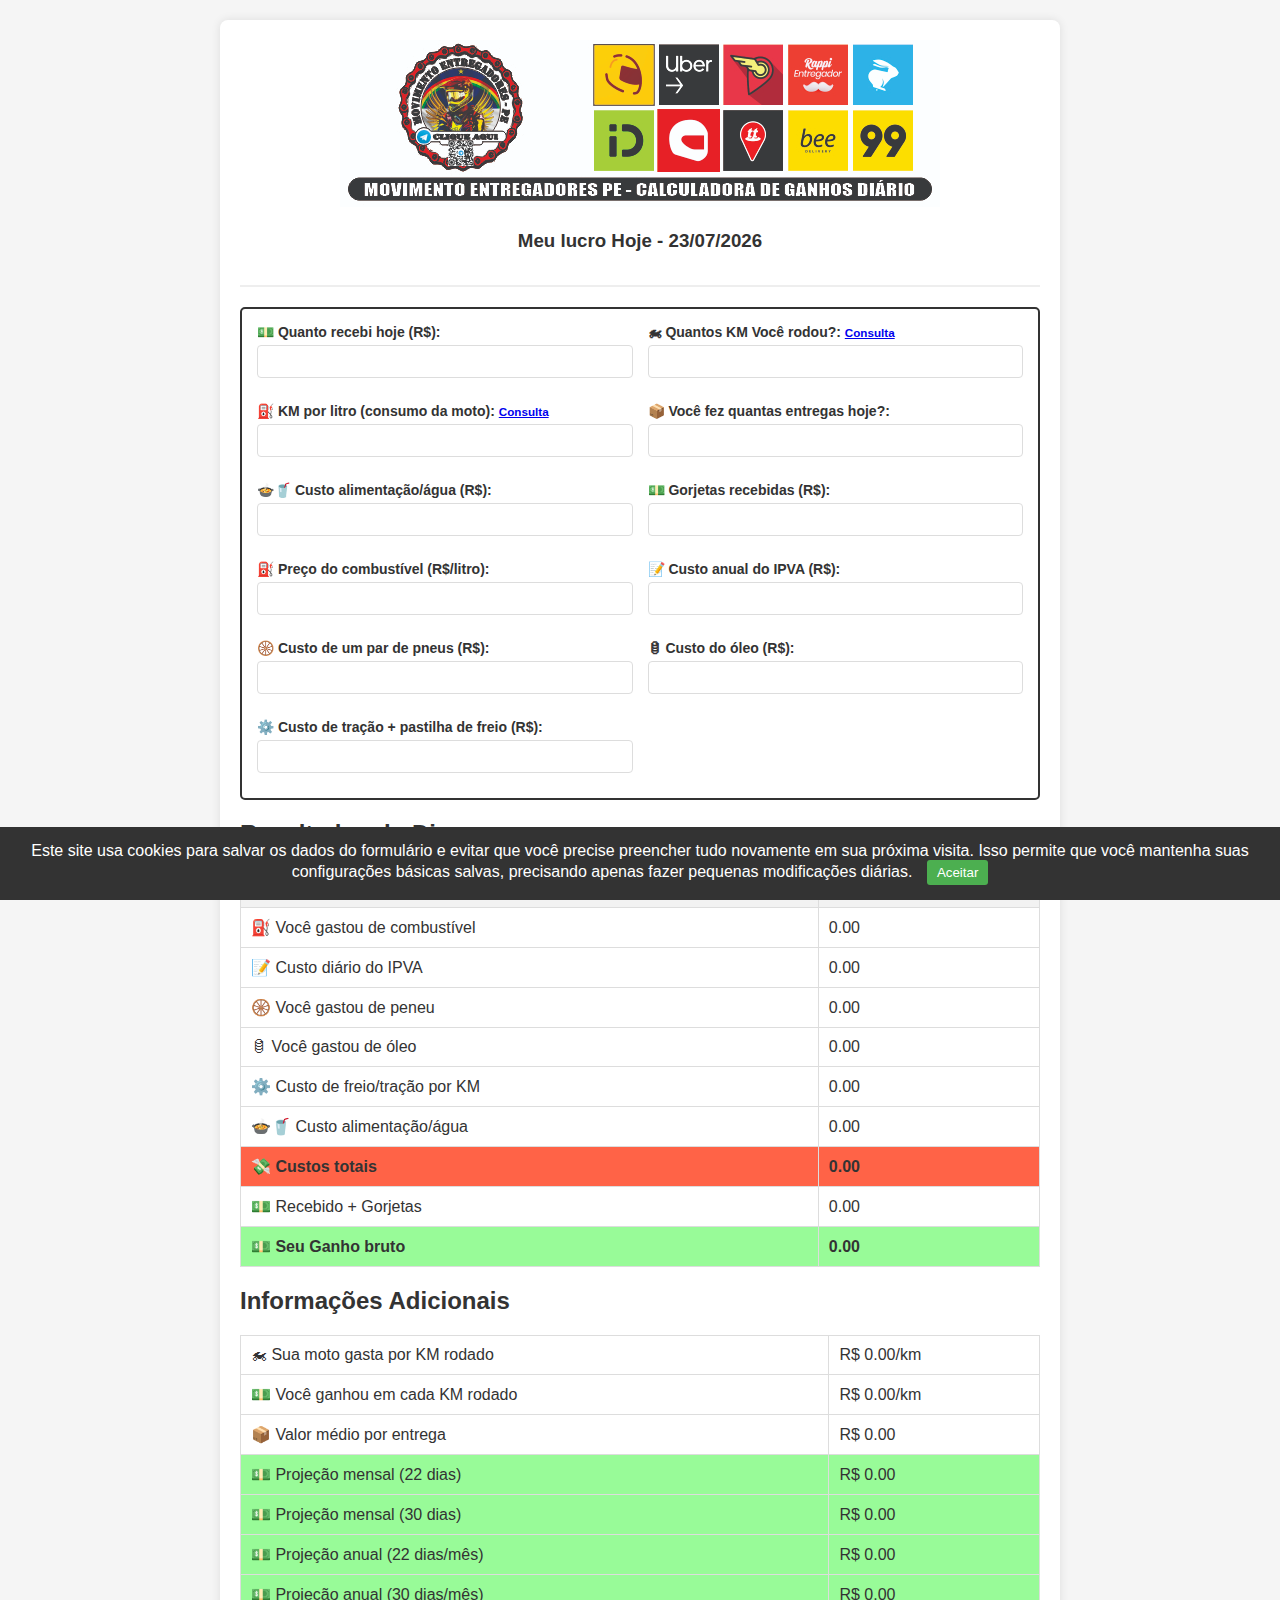
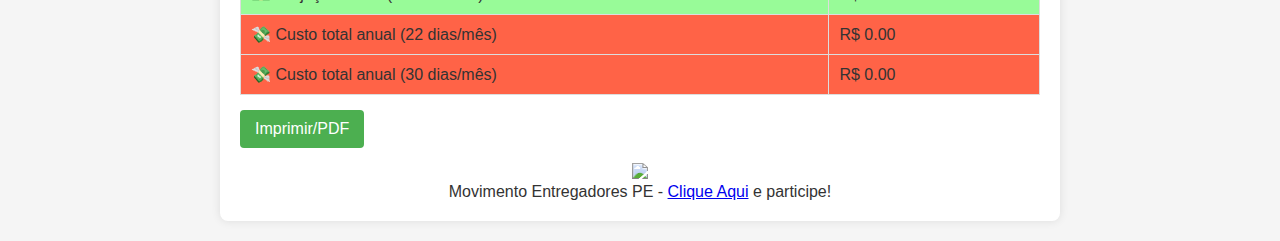
==== commit bf752309: "Add files via upload" ====
--- a/index.html
+++ b/index.html
@@ -167,7 +167,7 @@
                     <input type="number" id="kmLitro" step="0.1">
                 </div>
                 <div class="form-group">
-                    <label for="entregas">Você fez quantas entregas hoje?:</label>
+                    <label for="entregas">📦 Você fez quantas entregas hoje?:</label>
                     <input type="number" id="entregas">
                 </div>
                 <div class="form-group">
@@ -257,7 +257,7 @@
                     <td id="ganho-km">R$ 0.00/km</td>
                 </tr>
                 <tr>
-                    <td>💵 Valor médio por entrega</td>
+                    <td>📦 Valor médio por entrega</td>
                     <td id="valor-entrega">R$ 0.00</td>
                 </tr>
                 <tr>
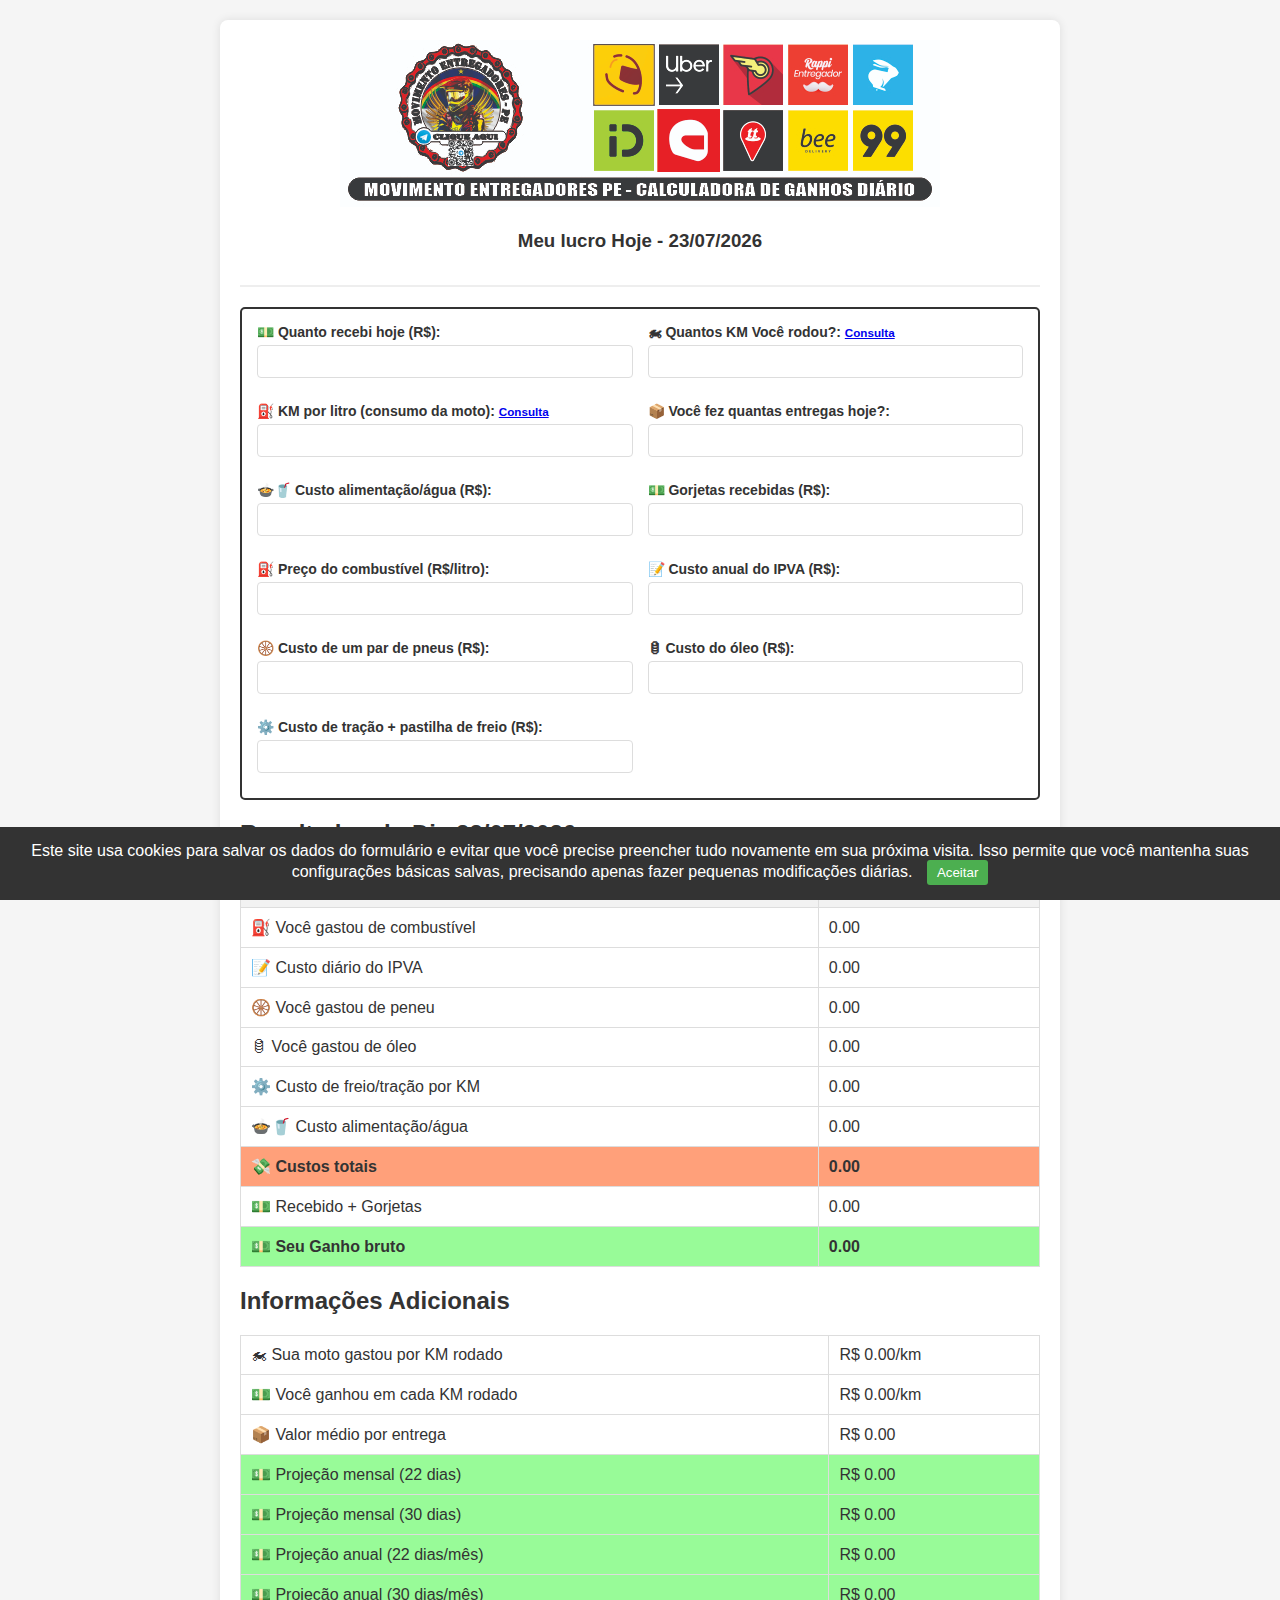
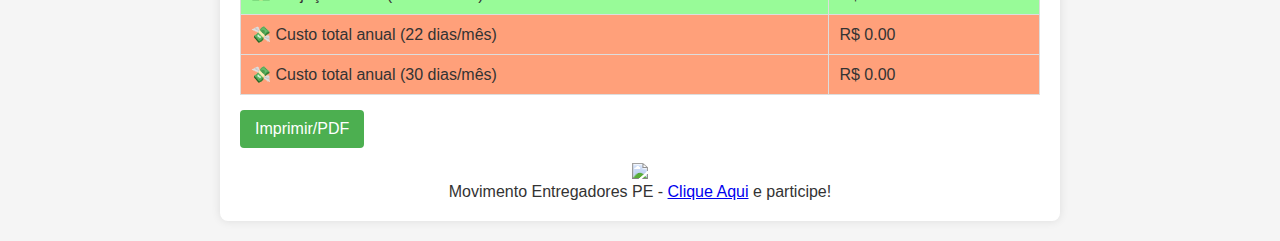
==== commit 2503d26b: "Add files via upload" ====
--- a/index.html
+++ b/index.html
@@ -202,7 +202,7 @@
         </div>
 
         <div class="results">
-            <h2>Resultados do Dia</h2>
+            <h2>Resultados do Dia <span id="current-date1"></span></h2>
             <table>
                 <tr>
                     <th>Item</th>
@@ -233,8 +233,8 @@
                     <td id="custo-alimentacao">0.00</td>
                 </tr>
                 <tr class="highlight">
-                    <td  style="background-color: #FF6347;"><strong>💸 Custos totais</strong></td>
-                    <td id="custos-totais"  style="background-color: #FF6347;">0.00</td>
+                    <td  style="background-color: #FFA07A;"><strong>💸 Custos totais</strong></td>
+                    <td id="custos-totais"  style="background-color: #FFA07A;">0.00</td>
                 </tr>
                 <tr>
                     <td>💵 Recebido + Gorjetas</td>
@@ -249,7 +249,7 @@
             <h2>Informações Adicionais</h2>
             <table>
                 <tr>
-                    <td>🏍 Sua moto gasta por KM rodado</td>
+                    <td>🏍 Sua moto gastou por KM rodado</td>
                     <td id="custo-km">R$ 0.00/km</td>
                 </tr>
                 <tr>
@@ -277,12 +277,12 @@
                     <td id="projecao-anual-30" style="background-color: #98FB98;">R$ 0.00</td>
                 </tr>
                 <tr>
-                    <td  style="background-color: #FF6347;">💸 Custo total anual (22 dias/mês)</td>
-                    <td id="custo-anual-22"  style="background-color: #FF6347;">R$ 0.00</td>
-                </tr>
-                <tr>
-                    <td  style="background-color: #FF6347;">💸 Custo total anual (30 dias/mês)</td>
-                    <td id="custo-anual-30"  style="background-color: #FF6347;">R$ 0.00</td>
+                    <td  style="background-color: #FFA07A;">💸 Custo total anual (22 dias/mês)</td>
+                    <td id="custo-anual-22"  style="background-color: #FFA07A;">R$ 0.00</td>
+                </tr>
+                <tr>
+                    <td  style="background-color: #FFA07A;">💸 Custo total anual (30 dias/mês)</td>
+                    <td id="custo-anual-30"  style="background-color: #FFA07A;">R$ 0.00</td>
                 </tr>
             </table>
         </div>
@@ -360,6 +360,18 @@
                 timeZone: 'America/Sao_Paulo'
             };
             document.getElementById('current-date').textContent = now.toLocaleDateString('pt-BR', options);
+        }
+
+		// Atualiza a data atual
+        function updateDate1() {
+            const now = new Date();
+            const options = { 
+                day: '2-digit', 
+                month: '2-digit', 
+                year: 'numeric',
+                timeZone: 'America/Sao_Paulo'
+            };
+            document.getElementById('current-date1').textContent = now.toLocaleDateString('pt-BR', options);
         }
 
         // Calcula todos os valores
@@ -438,6 +450,7 @@
         // Configurar eventos quando a página carregar
         document.addEventListener('DOMContentLoaded', function() {
             updateDate();
+			updateDate1();
             checkCookieConsent();
             
             // Configurar botão de aceitar cookies
